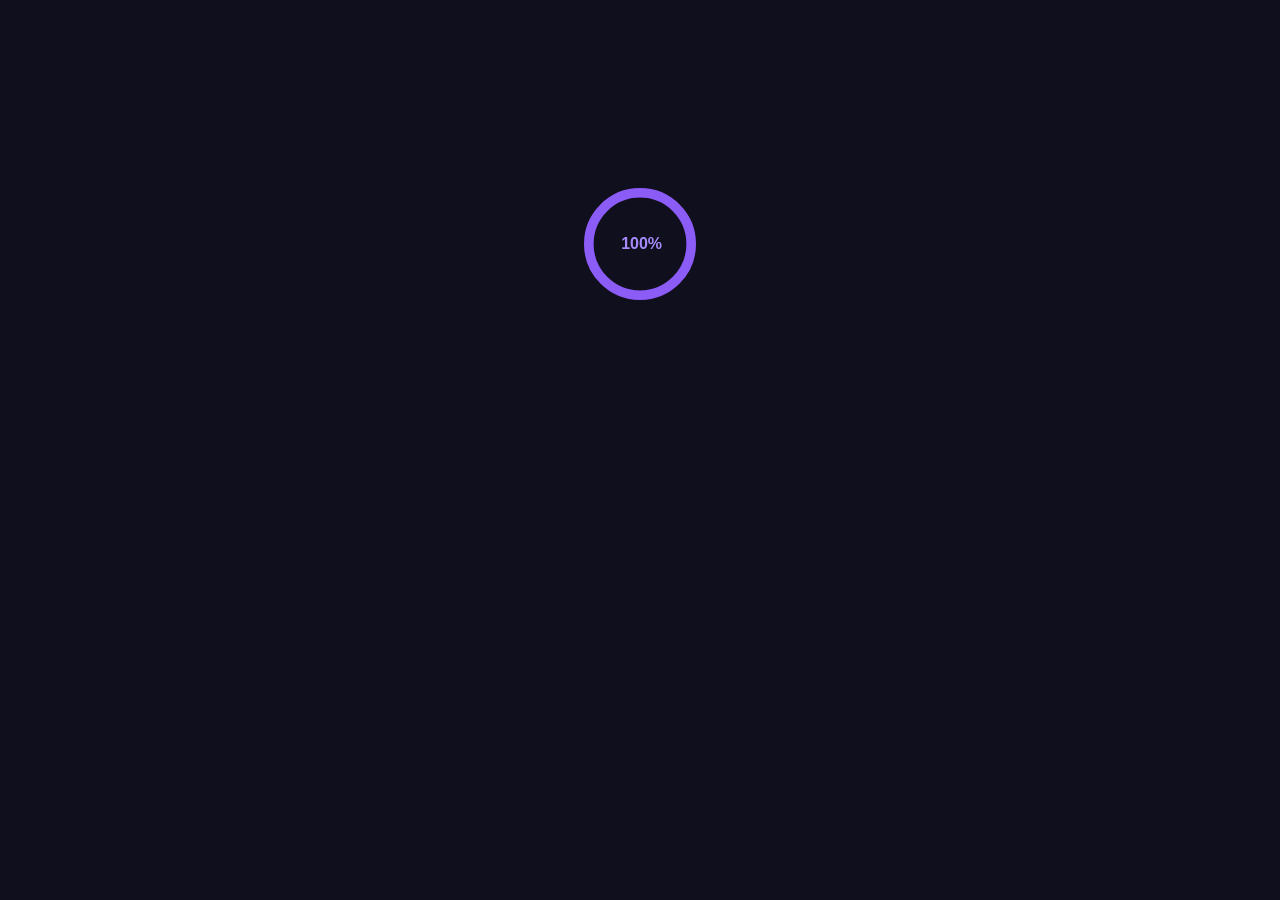
==== index.html @ c259290d "fix base path" ====
<!DOCTYPE html>
<html lang="en">

<head>
    <meta charset="utf-8" />
    <meta name="viewport" content="width=device-width, initial-scale=1.0" />
    <title>Velvet3D</title>
    <base href="./" />
    <link href="_framework/dotnet.10druud6h3.js" rel="preload" as="script" fetchpriority="high" crossorigin="anonymous" integrity="sha256-keDZn1newy5yr3czZT+zA8DuAhLnmAlKvXD9bEKz4vQ=" />
    <link rel="stylesheet" href="lib/bootstrap/dist/css/bootstrap.min.css" />
    <link rel="stylesheet" href="css/app.css" />
    <link rel="icon" type="image/png" href="favicon.png" />
    <link href="Velvet-Site.styles.css" rel="stylesheet" />
    <script type="importmap">{
  "imports": {
    "./_framework/blazor.webassembly.js": "./_framework/blazor.webassembly.66stpp682q.js",
    "./_framework/dotnet.js": "./_framework/dotnet.10druud6h3.js",
    "./_framework/dotnet.native.js": "./_framework/dotnet.native.ykrnppwhq2.js",
    "./_framework/dotnet.runtime.js": "./_framework/dotnet.runtime.peu2mfb29t.js"
  },
  "scopes": {},
  "integrity": {
    "./_framework/blazor.webassembly.66stpp682q.js": "sha256-3lCWrko3zwspV40aQhs2S/IMkRSarnHRKIdkHhuXIBA=",
    "./_framework/blazor.webassembly.js": "sha256-3lCWrko3zwspV40aQhs2S/IMkRSarnHRKIdkHhuXIBA=",
    "./_framework/dotnet.10druud6h3.js": "sha256-keDZn1newy5yr3czZT+zA8DuAhLnmAlKvXD9bEKz4vQ=",
    "./_framework/dotnet.js": "sha256-keDZn1newy5yr3czZT+zA8DuAhLnmAlKvXD9bEKz4vQ=",
    "./_framework/dotnet.native.js": "sha256-nheeN4H7Js+avp9nd/sQxdaehbeEx3qriXjiZ3pSw6U=",
    "./_framework/dotnet.native.ykrnppwhq2.js": "sha256-nheeN4H7Js+avp9nd/sQxdaehbeEx3qriXjiZ3pSw6U=",
    "./_framework/dotnet.runtime.js": "sha256-cajUr4vA/MpLPWj3omULUOwEQw3i8CE2n8AmDheqWBM=",
    "./_framework/dotnet.runtime.peu2mfb29t.js": "sha256-cajUr4vA/MpLPWj3omULUOwEQw3i8CE2n8AmDheqWBM="
  }
}</script>
</head>

<body>
    <div id="app">
        <svg class="loading-progress">
            <circle r="40%" cx="50%" cy="50%" />
            <circle r="40%" cx="50%" cy="50%" />
        </svg>
        <div class="loading-progress-text"></div>
    </div>

    <div id="blazor-error-ui">
        An unhandled error has occurred.
        <a href="." class="reload">Reload</a>
        <span class="dismiss">🗙</span>
    </div>

    <!-- Canvas helpers -->
    <script src="js/canvas-helpers.js"></script>

    <!-- Velvet engine bundle -->
    <script src="_content/Velvet.Graphics.WebGL/velvet.js"></script>

    <script src="_framework/blazor.webassembly.66stpp682q.js"></script>
</body>

</html>
---- css/app.css ----
html, body {
    font-family: -apple-system, BlinkMacSystemFont, 'Segoe UI', 'Roboto', 'Oxygen', 'Ubuntu', 'Cantarell', 'Fira Sans', 'Droid Sans', 'Helvetica Neue', sans-serif;
    background: #0f0f1e;
    color: #d1d5db;
    margin: 0;
    padding: 0;
}

* {
    box-sizing: border-box;
}

h1:focus {
    outline: none;
}

a, .btn-link {
    color: #a78bfa;
    text-decoration: none;
}

a:hover {
    color: #8b5cf6;
    text-decoration: none;
}

.btn-primary {
    color: #fff;
    background-color: #8b5cf6;
    border-color: #7c3aed;
}

.btn:focus, .btn:active:focus, .btn-link.nav-link:focus, .form-control:focus, .form-check-input:focus {
    box-shadow: 0 0 0 0.2rem rgba(139, 92, 246, 0.4);
}

/* Example Viewer (Home Page) */
.example-viewer {
    width: 100%;
    height: 100%;
    display: flex;
    align-items: center;
    justify-content: center;
    background: #000000;
}

.selection-prompt {
    text-align: center;
    padding: 40px;
}

.selection-prompt h1 {
    font-size: 2rem;
    font-weight: 300;
    color: #fff;
    margin: 0 0 15px 0;
    letter-spacing: 1px;
}

.selection-prompt p {
    font-size: 1.1rem;
    color: #9ca3af;
    margin: 0;
}

/* Demo Pages */
.demo-page {
    width: 100%;
    height: 100%;
    padding: 40px;
    overflow-y: auto;
}

.demo-content {
    max-width: 1200px;
    margin: 0 auto;
}

.demo-content h1 {
    font-size: 2.5rem;
    font-weight: 300;
    color: #a78bfa;
    margin: 0 0 10px 0;
    letter-spacing: 1px;
}

.demo-description {
    color: #9ca3af;
    font-size: 1rem;
    margin-bottom: 40px;
}

/* Info Page */
.info-card {
    background: rgba(22, 33, 62, 0.5);
    border: 1px solid rgba(138, 43, 226, 0.3);
    border-radius: 8px;
    padding: 24px;
    max-width: 520px;
}

.back-link {
    display: inline-block;
    margin-top: 16px;
    color: #a78bfa;
    text-decoration: none;
}

.back-link:hover {
    color: #8b5cf6;
    text-decoration: none;
}

/* Counter Demo Styles */
.counter-display {
    background: rgba(22, 33, 62, 0.5);
    border: 1px solid rgba(138, 43, 226, 0.3);
    border-radius: 8px;
    padding: 60px;
    text-align: center;
    max-width: 500px;
}

.count-value {
    font-size: 5rem;
    font-weight: 300;
    color: #a78bfa;
    margin-bottom: 30px;
    font-family: monospace;
}

.btn {
    padding: 12px 30px;
    font-size: 1rem;
    border-radius: 4px;
    border: none;
    cursor: pointer;
    transition: all 0.3s ease;
}

.btn-primary {
    background: linear-gradient(135deg, #8b5cf6 0%, #7c3aed 100%);
}

.btn-primary:hover {
    background: linear-gradient(135deg, #7c3aed 0%, #6d28d9 100%);
    transform: translateY(-2px);
    box-shadow: 0 4px 12px rgba(139, 92, 246, 0.4);
}

/* Table Styles */
.table {
    width: 100%;
    border-collapse: collapse;
    margin-top: 20px;
}

.table thead {
    background: rgba(22, 33, 62, 0.8);
    border-bottom: 2px solid rgba(138, 43, 226, 0.4);
}

.table th {
    padding: 15px;
    text-align: left;
    color: #a78bfa;
    font-weight: 500;
    font-size: 0.9rem;
}

.table td {
    padding: 12px 15px;
    border-bottom: 1px solid rgba(138, 43, 226, 0.2);
    color: #d1d5db;
}

.table tbody tr:hover {
    background: rgba(22, 33, 62, 0.3);
}

.loading-text {
    color: #9ca3af;
    font-size: 1.1rem;
    text-align: center;
    padding: 40px;
}

.valid.modified:not([type=checkbox]) {
    outline: 1px solid #8b5cf6;
}

.invalid {
    outline: 1px solid red;
}

.validation-message {
    color: red;
}

#blazor-error-ui {
    color-scheme: light only;
    background: lightyellow;
    bottom: 0;
    box-shadow: 0 -1px 2px rgba(0, 0, 0, 0.2);
    box-sizing: border-box;
    display: none;
    left: 0;
    padding: 0.6rem 1.25rem 0.7rem 1.25rem;
    position: fixed;
    width: 100%;
    z-index: 1000;
}

    #blazor-error-ui .dismiss {
        cursor: pointer;
        position: absolute;
        right: 0.75rem;
        top: 0.5rem;
    }

.blazor-error-boundary {
    background: url([data-uri]) no-repeat 1rem/1.8rem, #b32121;
    padding: 1rem 1rem 1rem 3.7rem;
    color: white;
}

    .blazor-error-boundary::after {
        content: "An error has occurred."
    }

.loading-progress {
    position: absolute;
    display: block;
    width: 8rem;
    height: 8rem;
    inset: 20vh 0 auto 0;
    margin: 0 auto 0 auto;
}

    .loading-progress circle {
        fill: none;
        stroke: rgba(138, 43, 226, 0.2);
        stroke-width: 0.6rem;
        transform-origin: 50% 50%;
        transform: rotate(-90deg);
    }

        .loading-progress circle:last-child {
            stroke: #8b5cf6;
            stroke-dasharray: calc(3.141 * var(--blazor-load-percentage, 0%) * 0.8), 500%;
            transition: stroke-dasharray 0.05s ease-in-out;
        }

.loading-progress-text {
    position: absolute;
    text-align: center;
    font-weight: bold;
    color: #a78bfa;
    inset: calc(20vh + 3.25rem) 0 auto 0.2rem;
}

    .loading-progress-text:after {
        content: var(--blazor-load-percentage-text, "Loading");
    }

code {
    color: #c02d76;
}

.form-floating > .form-control-plaintext::placeholder, .form-floating > .form-control::placeholder {
    color: var(--bs-secondary-color);
    text-align: end;
}

.form-floating > .form-control-plaintext:focus::placeholder, .form-floating > .form-control:focus::placeholder {
    text-align: start;
}
---- Velvet-Site.styles.css ----
/* /Components/SceneCodePanel.razor.rz.scp.css */
.scene-code-panel[b-xk8nivqpmi] {
    position: absolute;
    top: 24px;
    right: 24px;
    z-index: 45;
    pointer-events: auto;
    box-sizing: border-box;
    --scene-code-width: 420px;
}

.scene-code-toggle[b-xk8nivqpmi] {
    margin-left: auto;
    display: block;
    border: 1px solid rgba(255, 255, 255, 0.28);
    border-radius: 10px;
    background: rgba(7, 10, 16, 0.72);
    color: #e9f2ff;
    font-size: 0.8rem;
    font-weight: 600;
    letter-spacing: 0.02em;
    padding: 9px 12px;
    cursor: pointer;
    transition: border-color 0.2s ease, background 0.2s ease;
}

.scene-code-toggle:hover[b-xk8nivqpmi] {
    border-color: rgba(88, 205, 255, 0.7);
    background: rgba(13, 20, 29, 0.92);
}

.scene-code-sheet[b-xk8nivqpmi] {
    margin-top: 10px;
    width: var(--scene-code-width);
    max-width: calc(100vw - 48px);
    border: 1px solid rgba(255, 255, 255, 0.16);
    border-radius: 12px;
    background: rgba(7, 9, 13, 0.92);
    overflow: hidden;
    box-shadow: 0 20px 38px rgba(0, 0, 0, 0.45);
    transform: translateX(calc(100% + 24px));
    transition: transform 0.26s ease;
}

.scene-code-panel.open .scene-code-sheet[b-xk8nivqpmi] {
    transform: translateX(0);
}

.scene-code-header[b-xk8nivqpmi] {
    display: flex;
    align-items: center;
    gap: 6px;
    padding: 9px;
    border-bottom: 1px solid rgba(255, 255, 255, 0.11);
    background: rgba(255, 255, 255, 0.03);
}

.scene-code-tab[b-xk8nivqpmi] {
    border: 1px solid transparent;
    border-radius: 8px;
    background: transparent;
    color: #9ea8bc;
    font-size: 0.77rem;
    padding: 6px 8px;
    cursor: pointer;
}

.scene-code-tab:hover[b-xk8nivqpmi] {
    color: #dbe8ff;
}

.scene-code-tab.active[b-xk8nivqpmi] {
    color: #eef7ff;
    background: rgba(66, 191, 255, 0.2);
    border-color: rgba(98, 201, 255, 0.5);
}

.scene-code-copy[b-xk8nivqpmi] {
    margin-left: auto;
    border: 1px solid rgba(255, 255, 255, 0.18);
    border-radius: 8px;
    background: rgba(255, 255, 255, 0.04);
    color: #dce7fb;
    font-size: 0.75rem;
    padding: 6px 9px;
    cursor: pointer;
}

.scene-code-copy:hover[b-xk8nivqpmi] {
    border-color: rgba(88, 205, 255, 0.68);
    background: rgba(88, 205, 255, 0.16);
}

.scene-code-block[b-xk8nivqpmi] {
    margin: 0;
    padding: 12px;
    color: #c8d5ea;
    font-size: 0.76rem;
    line-height: 1.5;
    font-family: "JetBrains Mono", "Fira Code", monospace;
    max-height: 48vh;
    overflow: auto;
}

.scene-code-block code[b-xk8nivqpmi] {
    white-space: pre;
}

.scene-code-block[b-xk8nivqpmi]::-webkit-scrollbar {
    width: 8px;
    height: 8px;
}

.scene-code-block[b-xk8nivqpmi]::-webkit-scrollbar-thumb {
    background: rgba(88, 205, 255, 0.34);
    border-radius: 999px;
}

@media (max-width: 860px) {
    .scene-code-panel[b-xk8nivqpmi] {
        top: 12px;
        right: 12px;
        --scene-code-width: 320px;
    }

    .scene-code-sheet[b-xk8nivqpmi] {
        width: min(var(--scene-code-width), calc(100vw - 24px));
    }
}
/* /Components/SceneCodeViewer.razor.rz.scp.css */
.scene-code-panel[b-mkhv9lz0xo] {
    position: absolute;
    left: 24px;
    bottom: 24px;
    z-index: 45;
    pointer-events: auto;
    box-sizing: border-box;
    /* ensure consistent sizing across scenes */
    --scene-code-width: 420px;
}

.scene-code-hint[b-mkhv9lz0xo] {
    display: inline-flex;
    align-items: center;
    margin-bottom: 10px;
    padding: 6px 10px;
    border-radius: 999px;
    background: rgba(0, 0, 0, 0.52);
    border: 1px solid rgba(255, 255, 255, 0.08);
    color: #f3f4f6;
    font-size: 12px;
    backdrop-filter: blur(8px);
}

.scene-code-toggle[b-mkhv9lz0xo] {
    width: 52px;
    height: 52px;
    display: inline-flex;
    align-items: center;
    justify-content: center;
    border: 1px solid rgba(167, 139, 250, 0.5);
    border-radius: 50%;
    background: rgba(17, 17, 26, 0.88);
    color: #ffffff;
    cursor: pointer;
    box-shadow: 0 8px 24px rgba(0, 0, 0, 0.35);
    backdrop-filter: blur(8px);
    transition: transform 0.18s ease, border-color 0.18s ease, background 0.18s ease;
}

.scene-code-toggle:hover[b-mkhv9lz0xo] {
    transform: translateY(-1px);
    border-color: rgba(196, 181, 253, 0.85);
    background: rgba(24, 24, 36, 0.94);
}

.scene-code-toggle-icon[b-mkhv9lz0xo] {
    font-size: 16px;
    font-weight: 700;
    line-height: 1;
    letter-spacing: -1px;
}

.scene-code-sheet[b-mkhv9lz0xo] {
    position: absolute;
    left: 0;
    bottom: 64px;
    width: var(--scene-code-width);
    max-width: calc(100vw - 48px);
    border: 1px solid rgba(255, 255, 255, 0.16);
    border-radius: 12px;
    background: rgba(7, 9, 13, 0.94);
    overflow: hidden;
    box-shadow: 0 20px 38px rgba(0, 0, 0, 0.45);
}

.scene-code-header[b-mkhv9lz0xo] {
    display: flex;
    align-items: center;
    gap: 6px;
    padding: 9px;
    border-bottom: 1px solid rgba(255, 255, 255, 0.11);
    background: rgba(255, 255, 255, 0.03);
}

.scene-code-tab[b-mkhv9lz0xo] {
    display: inline-flex;
    align-items: center;
    justify-content: center;
    border: 1px solid transparent;
    border-radius: 8px;
    background: transparent;
    color: #9ea8bc;
    font-size: 0.77rem;
    .scene-code-links {
        display: flex;
        gap: 8px;
        padding: 10px 10px 0;
        flex-wrap: wrap;
    }

    .scene-code-link[b-mkhv9lz0xo] {
        display: inline-flex;
        align-items: center;
        justify-content: center;
        padding: 5px 9px;
        border-radius: 999px;
        border: 1px solid rgba(167, 139, 250, 0.32);
        background: rgba(167, 139, 250, 0.08);
        color: #e9e1ff;
        font-size: 0.72rem;
        font-weight: 600;
        text-decoration: none;
        transition: border-color 0.18s ease, background 0.18s ease, color 0.18s ease;
    }

    .scene-code-link:hover[b-mkhv9lz0xo] {
        border-color: rgba(196, 181, 253, 0.82);
        background: rgba(167, 139, 250, 0.18);
        color: #ffffff;
    }
    padding: 6px 8px;
    cursor: pointer;
    text-decoration: none;[b-mkhv9lz0xo]
}

.scene-code-tab:hover[b-mkhv9lz0xo] {
    color: #dbe8ff;
}

.scene-code-tab.active[b-mkhv9lz0xo] {
    color: #eef7ff;
    background: rgba(66, 191, 255, 0.2);
    border-color: rgba(98, 201, 255, 0.5);
}

.scene-code-copy[b-mkhv9lz0xo] {
    margin-left: auto;
    border: 1px solid rgba(255, 255, 255, 0.18);
    border-radius: 8px;
    background: rgba(255, 255, 255, 0.04);
    color: #dce7fb;
    font-size: 0.75rem;
    padding: 6px 9px;
    cursor: pointer;
}

.scene-code-copy:hover[b-mkhv9lz0xo] {
    border-color: rgba(88, 205, 255, 0.68);
    background: rgba(88, 205, 255, 0.16);
}

.scene-code-block[b-mkhv9lz0xo] {
    margin: 0;
    padding: 12px;
    color: #c8d5ea;
    font-size: 0.76rem;
    line-height: 1.5;
    font-family: "JetBrains Mono", "Fira Code", monospace;
    /* keep panel vertically consistent and avoid pushing layout */
    max-height: 48vh;
    overflow: auto;
}

.scene-code-block code[b-mkhv9lz0xo] {
    white-space: pre;
}

.scene-code-block[b-mkhv9lz0xo]::-webkit-scrollbar {
    width: 8px;
    height: 8px;
}

.scene-code-block[b-mkhv9lz0xo]::-webkit-scrollbar-thumb {
    background: rgba(88, 205, 255, 0.34);
    border-radius: 999px;
}

@media (max-width: 860px) {
    .scene-code-panel[b-mkhv9lz0xo] {
        left: 12px;
        bottom: 12px;
        --scene-code-width: 320px;
    }

    .scene-code-sheet[b-mkhv9lz0xo] {
        width: min(var(--scene-code-width), calc(100vw - 24px));
        bottom: 62px;
    }
}
/* /Layout/MainLayout.razor.rz.scp.css */
.page[b-mmita9r9my] {
    position: relative;
    display: flex;
    flex-direction: column;
    background: #1a1a2e;
    min-height: 100vh;
}

main[b-mmita9r9my] {
    flex: 1;
    background: #0f0f1e;
}

.sidebar[b-mmita9r9my] {
    background: #171717;
    border-right: 1px solid rgba(138, 43, 226, 0.2);
}

.top-bar[b-mmita9r9my] {
    background:#171717;
    border-bottom: 1px solid rgba(138, 43, 226, 0.2);
    height: 50px;
    display: flex;
    align-items: center;
    justify-content: flex-end;
    padding: 0 20px;
    position: sticky;
    top: 0;
    z-index: 100;
}

.top-bar-right[b-mmita9r9my] {
    display: flex;
    align-items: center;
    gap: 16px;
}

.breadcrumb[b-mmita9r9my] {
    color: #9ca3af;
    font-size: 0.85rem;
    font-family: monospace;
}

.github-link[b-mmita9r9my] {
    color: #a78bfa;
    text-decoration: none;
    font-size: 0.9rem;
    transition: color 0.2s;
}

.github-link:hover[b-mmita9r9my] {
    color: #8b5cf6;
}

.content[b-mmita9r9my] {
    padding: 0;
    height: calc(100vh - 50px);
}

@media (min-width: 641px) {
    .page[b-mmita9r9my] {
        flex-direction: row;
    }

    .sidebar[b-mmita9r9my] {
        width: 320px;
        height: 100vh;
        position: sticky;
        top: 0;
        overflow-y: auto;
    }
}
/* /Layout/NavMenu.razor.rz.scp.css */
/* Sidebar Header */
.sidebar-header[b-ldaf812pia] {
    padding: 20px 15px;
    border-bottom: 1px solid rgba(138, 43, 226, 0.2);
}

.velvet-logo[b-ldaf812pia] {
    font-size: 1.5rem;
    font-weight: 300;
    color: #f9f9f9;
    margin: 0 0 15px 0;
    letter-spacing: 2px;
    font-weight: bold;
}


/* Examples Container */
.examples-container[b-ldaf812pia] {
    padding: 15px;
    overflow-y: auto;
    height: calc(100vh - 120px);
}

.example-category h2[b-ldaf812pia] {
    font-size: 0.75rem;
    color: #9ca3af;
    text-transform: lowercase;
    margin-bottom: 15px;
    font-weight: 400;
    letter-spacing: 1px;
}

/* Example Cards */
.example-card[b-ldaf812pia] {
    display: block;
    margin-bottom: 20px;
    cursor: pointer;
    text-decoration: none;
    border-radius: 8px;
    padding: 6px;
    transition: transform 0.22s ease, background 0.22s ease, box-shadow 0.22s ease;
}

.examples-container a[b-ldaf812pia],
.examples-container a:visited[b-ldaf812pia],
.examples-container a:hover[b-ldaf812pia],
.examples-container a:focus[b-ldaf812pia],
.examples-container a:active[b-ldaf812pia] {
    text-decoration: none !important;
}

.example-card .example-title[b-ldaf812pia],
.example-card .example-title:visited[b-ldaf812pia],
.example-card .example-title:hover[b-ldaf812pia],
.example-card .example-title:focus[b-ldaf812pia],
.example-card .example-title:active[b-ldaf812pia] {
    text-decoration: none !important;
}

.example-card[b-ldaf812pia],
.example-card:visited[b-ldaf812pia],
.example-card:hover[b-ldaf812pia],
.example-card:focus[b-ldaf812pia],
.example-card:active[b-ldaf812pia] {
    text-decoration: none;
}

.example-card *[b-ldaf812pia] {
    text-decoration: none;
}

.example-card:hover[b-ldaf812pia] {
    transform: translateY(-2px);
    background: rgba(255, 255, 255, 0.04);
    box-shadow: 0 8px 18px rgba(0, 0, 0, 0.22);
}

.example-thumbnail[b-ldaf812pia] {
    width: 100%;
    aspect-ratio: 16 / 10;
    border-radius: 4px;
    overflow: hidden;
    border: 1px solid rgba(138, 43, 226, 0.2);
    margin-bottom: 8px;
    transition: border-color 0.22s ease, box-shadow 0.22s ease;
}

.placeholder-img[b-ldaf812pia] {
    width: 100%;
    height: 100%;
    display: flex;
    align-items: center;
    justify-content: center;
}

.example-image[b-ldaf812pia] {
    width: 100%;
    height: 100%;
    object-fit: cover;
    display: block;
}

/* Gradient placeholders */
.gradient-1[b-ldaf812pia] { background: linear-gradient(135deg, #222222 0%, #222222 100%); }
.gradient-2[b-ldaf812pia] { background: linear-gradient(135deg, #222222 0%, #222222 100%); }
.gradient-3[b-ldaf812pia] { background: linear-gradient(135deg, #222222 0%, #222222 100%); }
.gradient-4[b-ldaf812pia] { background: linear-gradient(135deg, #222222 0%, #222222 100%); }
.gradient-5[b-ldaf812pia] { background: linear-gradient(135deg, #222222 0%, #222222 100%); }
.gradient-6[b-ldaf812pia] { background: linear-gradient(135deg, #222222 0%, #222222 100%); }
.gradient-7[b-ldaf812pia] { background: linear-gradient(135deg, #ff6b6b 0%, #4ecdc4 50%, #ffe66d 100%); }

.example-title[b-ldaf812pia] {
    font-size: 17px;
    color: #d1d5db;
    /* line-height: 1.3; */
     text-decoration: none;
    transition: color 0.22s ease;
}

.example-card:hover .example-title[b-ldaf812pia] {
    color: #059bef;
}

.example-card.active .example-thumbnail[b-ldaf812pia] {
    border-color: #56c8ff;
    box-shadow: 0 0 0 1px rgba(86, 200, 255, 0.35), 0 8px 20px rgba(33, 92, 143, 0.35);
}

.example-card.active .example-title[b-ldaf812pia] {
    color: #c7ecff;
    font-weight: 600;
}

/* Scrollbar Styling */
.examples-container[b-ldaf812pia]::-webkit-scrollbar {
    width: 8px;
}

.examples-container[b-ldaf812pia]::-webkit-scrollbar-track {
    background: rgba(30, 30, 50, 0.3);
}

.examples-container[b-ldaf812pia]::-webkit-scrollbar-thumb {
    background: rgba(138, 43, 226, 0.4);
    border-radius: 4px;
}

.examples-container[b-ldaf812pia]::-webkit-scrollbar-thumb:hover {
    background: rgba(138, 43, 226, 0.6);
}
/* /Pages/CustomMaterialDemo.razor.rz.scp.css */
.custom-material-page[b-dbap0r9zo4] {
    position: relative;
    width: 100%;
    height: 100%;
    min-height: 0;
    display: flex;
    background: linear-gradient(135deg, #0f0c29 0%, #302b63 50%, #24243e 100%);
    overflow: hidden;
}

.custom-material-canvas[b-dbap0r9zo4] {
    flex: 1;
    display: block;
    width: 100%;
    height: 100%;
    cursor: grab;
}

.custom-material-canvas:active[b-dbap0r9zo4] {
    cursor: grabbing;
}

.debug-panel[b-dbap0r9zo4] {
    position: absolute;
    top: 20px;
    right: 20px;
    background: rgba(20, 20, 30, 0.92);
    border: 1px solid rgba(255, 255, 255, 0.15);
    border-radius: 12px;
    padding: 20px;
    min-width: 340px;
    max-width: 400px;
    color: #e0e0e0;
    font-family: 'Segoe UI', Tahoma, Geneva, Verdana, sans-serif;
    box-shadow: 0 8px 32px rgba(0, 0, 0, 0.4);
    backdrop-filter: blur(10px);
    max-height: calc(100vh - 40px);
    overflow-y: auto;
}

.debug-title[b-dbap0r9zo4] {
    margin: 0 0 8px 0;
    font-size: 1.4rem;
    font-weight: 600;
    color: #ffffff;
    border-bottom: 2px solid rgba(120, 81, 255, 0.5);
    padding-bottom: 10px;
}

.demo-description[b-dbap0r9zo4] {
    margin: 0 0 16px 0;
    font-size: 0.9rem;
    color: #b0b0b0;
    line-height: 1.4;
}

.debug-section[b-dbap0r9zo4] {
    margin-bottom: 20px;
    padding: 15px;
    background: rgba(255, 255, 255, 0.03);
    border-radius: 8px;
    border: 1px solid rgba(255, 255, 255, 0.08);
}

.debug-section h4[b-dbap0r9zo4] {
    margin: 0 0 12px 0;
    font-size: 1rem;
    font-weight: 600;
    color: #7851ff;
}

.debug-section label[b-dbap0r9zo4] {
    display: block;
    margin-bottom: 10px;
    font-size: 0.9rem;
    color: #d0d0d0;
}

.debug-section input[type="range"][b-dbap0r9zo4] {
    width: 160px;
    margin: 0 10px;
    accent-color: #7851ff;
    cursor: pointer;
}

.debug-section span[b-dbap0r9zo4] {
    font-weight: 600;
    color: #ffffff;
    min-width: 40px;
    display: inline-block;
}

.debug-section p[b-dbap0r9zo4] {
    margin: 6px 0;
    font-size: 0.9rem;
    color: #b0b0b0;
}

.debug-section ul[b-dbap0r9zo4] {
    list-style: none;
    padding: 0;
    margin: 8px 0;
}

.debug-section ul li[b-dbap0r9zo4] {
    padding: 6px 0;
    font-size: 0.85rem;
    color: #c0c0c0;
    line-height: 1.5;
}

/* Scrollbar styling */
.debug-panel[b-dbap0r9zo4]::-webkit-scrollbar {
    width: 8px;
}

.debug-panel[b-dbap0r9zo4]::-webkit-scrollbar-track {
    background: rgba(255, 255, 255, 0.05);
    border-radius: 4px;
}

.debug-panel[b-dbap0r9zo4]::-webkit-scrollbar-thumb {
    background: rgba(120, 81, 255, 0.4);
    border-radius: 4px;
}

.debug-panel[b-dbap0r9zo4]::-webkit-scrollbar-thumb:hover {
    background: rgba(120, 81, 255, 0.6);
}
/* /Pages/MaterialDemo.razor.rz.scp.css */
.material-demo-page[b-ay6o9ve1vf] {
    position: relative;
    width: 100%;
    height: 100vh;
    display: flex;
    background: linear-gradient(135deg, #1a1a2e 0%, #16213e 100%);
    overflow: hidden;
}

.material-demo-canvas[b-ay6o9ve1vf] {
    flex: 1;
    display: block;
    width: 100%;
    height: 100%;
    cursor: grab;
}

.material-demo-canvas:active[b-ay6o9ve1vf] {
    cursor: grabbing;
}

.debug-panel[b-ay6o9ve1vf] {
    position: absolute;
    top: 20px;
    right: 20px;
    background: rgba(20, 20, 30, 0.92);
    border: 1px solid rgba(255, 255, 255, 0.15);
    border-radius: 12px;
    padding: 20px;
    min-width: 320px;
    max-width: 380px;
    color: #e0e0e0;
    font-family: 'Segoe UI', Tahoma, Geneva, Verdana, sans-serif;
    box-shadow: 0 8px 32px rgba(0, 0, 0, 0.4);
    backdrop-filter: blur(10px);
    max-height: calc(100vh - 40px);
    overflow-y: auto;
}

.debug-title[b-ay6o9ve1vf] {
    margin: 0 0 8px 0;
    font-size: 1.4rem;
    font-weight: 600;
    color: #ffffff;
    border-bottom: 2px solid rgba(255, 255, 255, 0.2);
    padding-bottom: 10px;
}

.demo-description[b-ay6o9ve1vf] {
    margin: 0 0 16px 0;
    font-size: 0.9rem;
    color: #b0b0b0;
    line-height: 1.4;
}

.debug-section[b-ay6o9ve1vf] {
    margin-bottom: 20px;
    padding: 15px;
    background: rgba(255, 255, 255, 0.03);
    border-radius: 8px;
    border: 1px solid rgba(255, 255, 255, 0.08);
}

.debug-section h4[b-ay6o9ve1vf] {
    margin: 0 0 12px 0;
    font-size: 1rem;
    font-weight: 600;
    color: #4ecdc4;
}

.debug-section label[b-ay6o9ve1vf] {
    display: block;
    margin-bottom: 10px;
    font-size: 0.9rem;
    color: #d0d0d0;
}

.debug-section input[type="checkbox"][b-ay6o9ve1vf] {
    margin-right: 8px;
    cursor: pointer;
    width: 16px;
    height: 16px;
    accent-color: #4ecdc4;
}

.debug-section input[type="range"][b-ay6o9ve1vf] {
    width: 140px;
    margin: 0 10px;
    accent-color: #4ecdc4;
    cursor: pointer;
}

.debug-section input[type="color"][b-ay6o9ve1vf] {
    margin-left: 10px;
    cursor: pointer;
    width: 40px;
    height: 28px;
    border: 1px solid rgba(255, 255, 255, 0.2);
    border-radius: 4px;
    background: transparent;
}

.debug-section span[b-ay6o9ve1vf] {
    font-weight: 600;
    color: #ffffff;
}

.debug-section p[b-ay6o9ve1vf] {
    margin: 6px 0;
    font-size: 0.9rem;
    color: #b0b0b0;
}

.material-info[b-ay6o9ve1vf] {
    display: flex;
    flex-direction: column;
    gap: 12px;
}

.material-item[b-ay6o9ve1vf] {
    display: flex;
    align-items: center;
    gap: 12px;
    font-size: 0.9rem;
    padding: 8px;
    background: rgba(255, 255, 255, 0.03);
    border-radius: 6px;
    border: 1px solid rgba(255, 255, 255, 0.05);
}

.material-color[b-ay6o9ve1vf] {
    width: 28px;
    height: 28px;
    border-radius: 6px;
    border: 2px solid rgba(255, 255, 255, 0.3);
    flex-shrink: 0;
    box-shadow: 0 2px 8px rgba(0, 0, 0, 0.3);
}

/* Scrollbar styling */
.debug-panel[b-ay6o9ve1vf]::-webkit-scrollbar {
    width: 8px;
}

.debug-panel[b-ay6o9ve1vf]::-webkit-scrollbar-track {
    background: rgba(255, 255, 255, 0.05);
    border-radius: 4px;
}

.debug-panel[b-ay6o9ve1vf]::-webkit-scrollbar-thumb {
    background: rgba(255, 255, 255, 0.2);
    border-radius: 4px;
}

.debug-panel[b-ay6o9ve1vf]::-webkit-scrollbar-thumb:hover {
    background: rgba(255, 255, 255, 0.3);
}
/* /Pages/Scene04.razor.rz.scp.css */
.scene04-page[b-ahi3lf34im] {
    position: relative;
    height: 100%;
    width: 100%;
    margin: 0;
    padding: 0;
    overflow: hidden;
}

.scene04-canvas[b-ahi3lf34im] {
    width: 100%;
    height: 100%;
    display: block;
    background: #000;
    cursor: grab;
}
/* /Pages/Scene05.razor.rz.scp.css */
.scene05-page[b-xg7ahmd6n7] {
    height: 100%;
    width: 100%;
    margin: 0;
    padding: 0;
}

.scene05-canvas[b-xg7ahmd6n7] {
    width: 100%;
    height: 100%;
    display: block;
    background: #000;
    cursor: grab;
}
/* /Pages/Scene06.razor.rz.scp.css */
.scene06-page[b-a7fkq98r18] {
    position: relative;
    display: flex;
    flex-direction: column;
    height: 100%;
    width: 100%;
    min-height: 0;
    padding: 0;
    margin: 0;
    overflow: hidden;
}

.scene06-canvas[b-a7fkq98r18] {
    flex: 1;
    width: 100%;
    height: 100%;
    border: none;
    outline: none;
    background: #1a1a1a;
}
/* /Pages/Scene2.razor.rz.scp.css */
.scene2-root[b-pxmu7np64x] {
    position: relative;
    width: 100%;
    height: 100%;
    min-height: 100%;
    overflow: hidden;
    background: #000;
}

.scene2-canvas[b-pxmu7np64x] {
    position: absolute;
    inset: 0;
    width: 100%;
    height: 100%;
    display: block;
    background: #000;
}

.scene2-animation-bar[b-pxmu7np64x] {
    position: absolute;
    left: 50%;
    bottom: 1.25rem;
    z-index: 3;
    display: flex;
    align-items: center;
    justify-content: center;
    width: min(92vw, 32rem);
    transform: translateX(-50%);
    padding: 0;
}

.scene2-animation-dropdown[b-pxmu7np64x] {
    position: relative;
    width: 100%;
}

.scene2-animation-trigger[b-pxmu7np64x] {
    width: 100%;
    display: flex;
    align-items: center;
    gap: 0.75rem;
    padding: 0.85rem 1rem;
    border: 1px solid rgba(255, 255, 255, 0.14);
    border-radius: 1rem;
    background: rgba(8, 10, 18, 0.82);
    color: #fff;
    box-shadow: 0 18px 42px rgba(0, 0, 0, 0.45);
    backdrop-filter: blur(16px);
    text-align: left;
}

.scene2-animation-trigger:hover[b-pxmu7np64x] {
    border-color: rgba(255, 255, 255, 0.28);
    background: rgba(14, 18, 28, 0.92);
}

.scene2-animation-title[b-pxmu7np64x] {
    flex: 0 0 auto;
    font-size: 0.72rem;
    font-weight: 700;
    letter-spacing: 0.18em;
    text-transform: uppercase;
    color: rgba(255, 255, 255, 0.6);
}

.scene2-animation-value[b-pxmu7np64x] {
    flex: 1 1 auto;
    font-size: 0.95rem;
    font-weight: 600;
    color: rgba(255, 255, 255, 0.94);
}

.scene2-animation-caret[b-pxmu7np64x] {
    flex: 0 0 auto;
    color: rgba(255, 255, 255, 0.68);
}

.scene2-animation-menu[b-pxmu7np64x] {
    position: absolute;
    left: 0;
    right: 0;
    bottom: calc(100% + 0.65rem);
    display: none;
    gap: 0.4rem;
    padding: 0.65rem;
    border: 1px solid rgba(255, 255, 255, 0.12);
    border-radius: 1rem;
    background: rgba(8, 10, 18, 0.96);
    box-shadow: 0 20px 50px rgba(0, 0, 0, 0.55);
    backdrop-filter: blur(18px);
}

.scene2-animation-dropdown.open .scene2-animation-menu[b-pxmu7np64x] {
    display: grid;
}

.scene2-animation-option[b-pxmu7np64x] {
    width: 100%;
    padding: 0.8rem 0.9rem;
    border: 1px solid transparent;
    border-radius: 0.8rem;
    background: rgba(255, 255, 255, 0.05);
    color: rgba(255, 255, 255, 0.9);
    text-align: left;
    font-size: 0.92rem;
    font-weight: 600;
    transition: background-color 140ms ease, border-color 140ms ease, color 140ms ease;
}

.scene2-animation-option:hover[b-pxmu7np64x] {
    border-color: rgba(255, 255, 255, 0.16);
    background: rgba(255, 255, 255, 0.1);
}

.scene2-animation-option.active[b-pxmu7np64x] {
    border-color: rgba(118, 223, 255, 0.4);
    background: rgba(118, 223, 255, 0.14);
    color: #fff;
}

@media (max-width: 640px) {
    .scene2-animation-bar[b-pxmu7np64x] {
        left: 0.75rem;
        right: 0.75rem;
        bottom: 0.75rem;
        transform: none;
        width: auto;
    }

    .scene2-animation-trigger[b-pxmu7np64x] {
        gap: 0.5rem;
        padding: 0.75rem 0.85rem;
    }
}
/* /Pages/Scene3.razor.rz.scp.css */
.scene3-page[b-im6gqk41y7] {
    height: 100%;
    width: 100%;
    margin: 0;
    padding: 0;
    position: relative;
    overflow: hidden;
    background: #080b12;
}

.scene3-canvas[b-im6gqk41y7] {
    position: absolute;
    inset: 0;
    width: 100%;
    height: 100%;
    display: block;
    background: radial-gradient(circle at top, #2f3449 0%, #121826 52%, #070a10 100%);
    cursor: grab;
}

.scene3-canvas:active[b-im6gqk41y7] {
    cursor: grabbing;
}

.scene3-panel[b-im6gqk41y7] {
    position: absolute;
    top: 1.25rem;
    left: 1.25rem;
    z-index: 3;
    width: min(24rem, calc(100vw - 2.5rem));
    padding: 1rem 1rem 0.95rem;
    border: 1px solid rgba(255, 255, 255, 0.1);
    border-radius: 1rem;
    background: rgba(9, 13, 22, 0.82);
    color: #f8fafc;
    box-shadow: 0 18px 40px rgba(0, 0, 0, 0.35);
    backdrop-filter: blur(16px);
}

.scene3-panel-header h2[b-im6gqk41y7] {
    margin: 0;
    font-size: 1.1rem;
    font-weight: 700;
    letter-spacing: 0.01em;
}

.scene3-panel-header p[b-im6gqk41y7] {
    margin: 0.25rem 0 0;
    font-size: 0.8rem;
    color: rgba(226, 232, 240, 0.72);
}

.scene3-light-list[b-im6gqk41y7] {
    display: grid;
    gap: 0.55rem;
    margin-top: 0.9rem;
}

.scene3-light-row[b-im6gqk41y7] {
    display: flex;
    align-items: center;
    justify-content: space-between;
    gap: 0.75rem;
    padding: 0.7rem 0.8rem;
    border: 1px solid rgba(255, 255, 255, 0.08);
    border-radius: 0.8rem;
    background: rgba(255, 255, 255, 0.03);
}

.scene3-light-row.active[b-im6gqk41y7] {
    border-color: rgba(118, 223, 255, 0.32);
    background: rgba(118, 223, 255, 0.08);
}

.scene3-light-select[b-im6gqk41y7] {
    padding: 0;
    border: 0;
    background: transparent;
    color: #fff;
    font-size: 0.96rem;
    font-weight: 700;
    text-align: left;
}

.scene3-light-toggle[b-im6gqk41y7] {
    display: flex;
    align-items: center;
    gap: 10px;
}

.scene3-light-toggle input[type="checkbox"][b-im6gqk41y7] {
    cursor: pointer;
    width: 18px;
    height: 18px;
    accent-color: #76dfff;
}

.scene3-light-toggle span[b-im6gqk41y7] {
    min-width: 2.3rem;
    text-align: right;
    font-size: 0.74rem;
    font-weight: 700;
    letter-spacing: 0.12em;
    color: rgba(226, 232, 240, 0.78);
}

.scene3-intensity-control[b-im6gqk41y7] {
    display: grid;
    grid-template-columns: auto 1fr auto;
    align-items: center;
    gap: 0.75rem;
    margin-top: 0.95rem;
    padding-top: 0.9rem;
    border-top: 1px solid rgba(255, 255, 255, 0.08);
}

.scene3-intensity-control span[b-im6gqk41y7] {
    font-size: 0.76rem;
    font-weight: 700;
    letter-spacing: 0.14em;
    text-transform: uppercase;
    color: rgba(226, 232, 240, 0.65);
}

.scene3-intensity-control input[type="range"][b-im6gqk41y7] {
    width: 100%;
    cursor: pointer;
    accent-color: #76dfff;
}

.scene3-intensity-control strong[b-im6gqk41y7] {
    min-width: 2.75rem;
    text-align: right;
    font-size: 0.82rem;
    color: #f8fafc;
}

.scene3-color-control[b-im6gqk41y7] {
    display: flex;
    align-items: center;
    gap: 0.75rem;
    margin-top: 0.95rem;
}

.scene3-color-control span[b-im6gqk41y7] {
    font-size: 0.76rem;
    font-weight: 700;
    letter-spacing: 0.14em;
    text-transform: uppercase;
    color: rgba(226, 232, 240, 0.65);
}

.scene3-color-picker[b-im6gqk41y7] {
    flex: 1;
    height: 2.5rem;
    border: 1px solid rgba(255, 255, 255, 0.2);
    border-radius: 0.5rem;
    cursor: pointer;
    background: transparent;
    padding: 0.25rem;
}

.scene3-light-select:hover[b-im6gqk41y7] {
    color: #76dfff;
}

.scene3-light-row.active .scene3-light-select[b-im6gqk41y7] {
    color: #76dfff;
}

@media (max-width: 768px) {
    .scene3-panel[b-im6gqk41y7] {
        top: 0.9rem;
        left: 0.9rem;
        width: calc(100vw - 1.8rem);
        padding: 0.9rem 0.9rem 0.85rem;
    }

    .scene3-light-row[b-im6gqk41y7] {
        padding: 0.65rem 0.75rem;
    }
}
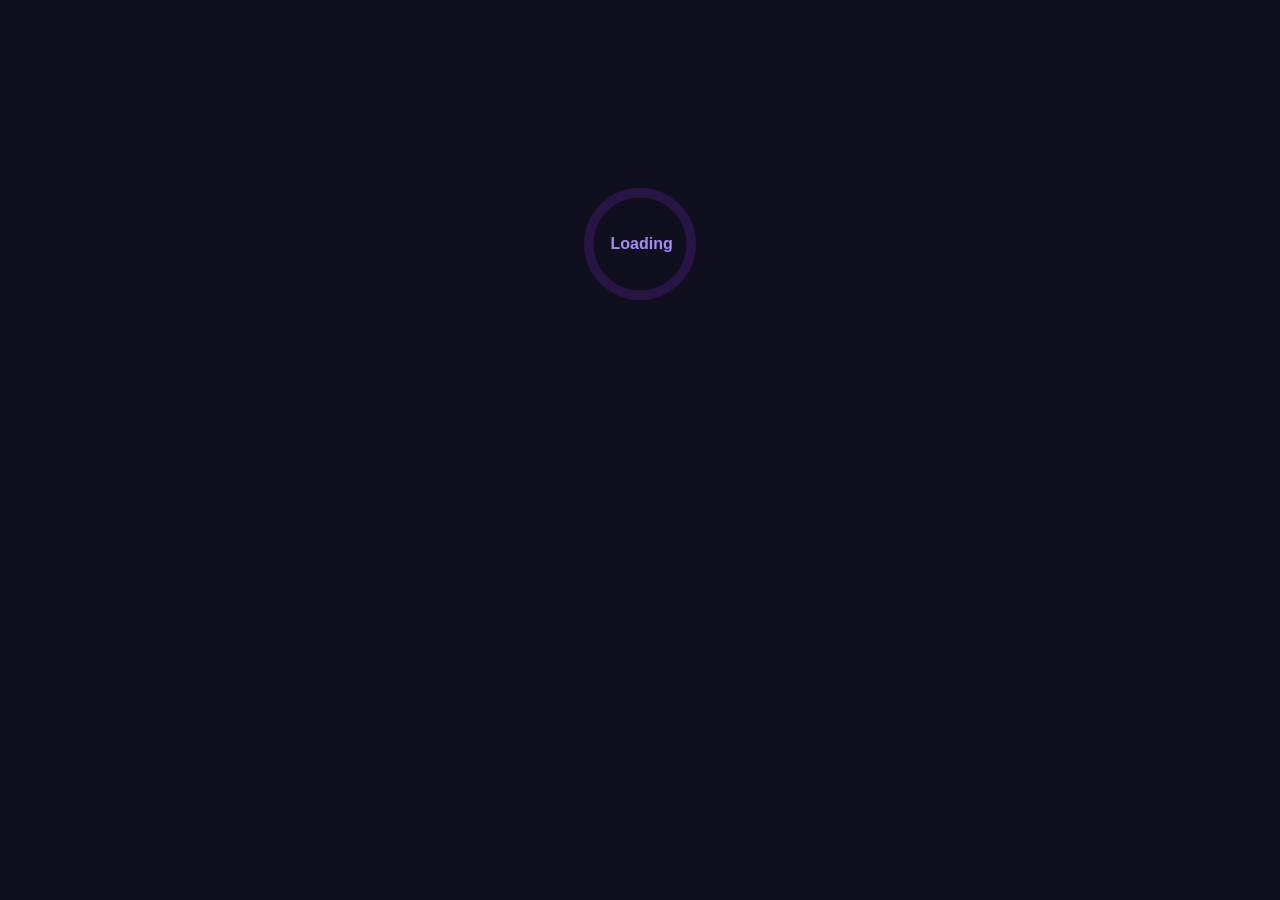
==== commit 8842f040: "deploy" ====
--- a/index.html
+++ b/index.html
@@ -6,7 +6,7 @@
     <meta name="viewport" content="width=device-width, initial-scale=1.0" />
     <title>Velvet3D</title>
     <base href="./" />
-    <link href="_framework/dotnet.10druud6h3.js" rel="preload" as="script" fetchpriority="high" crossorigin="anonymous" integrity="sha256-keDZn1newy5yr3czZT+zA8DuAhLnmAlKvXD9bEKz4vQ=" />
+    <link href="_framework/dotnet.9romcnwgjl.js" rel="preload" as="script" fetchpriority="high" crossorigin="anonymous" integrity="sha256-K5EapZ8Q6lXxhuXy4I2GU9/fjfusqdKojcTLyssKZNw=" />
     <link rel="stylesheet" href="lib/bootstrap/dist/css/bootstrap.min.css" />
     <link rel="stylesheet" href="css/app.css" />
     <link rel="icon" type="image/png" href="favicon.png" />
@@ -14,20 +14,20 @@
     <script type="importmap">{
   "imports": {
     "./_framework/blazor.webassembly.js": "./_framework/blazor.webassembly.66stpp682q.js",
-    "./_framework/dotnet.js": "./_framework/dotnet.10druud6h3.js",
-    "./_framework/dotnet.native.js": "./_framework/dotnet.native.ykrnppwhq2.js",
-    "./_framework/dotnet.runtime.js": "./_framework/dotnet.runtime.peu2mfb29t.js"
+    "./_framework/dotnet.js": "./_framework/dotnet.9romcnwgjl.js",
+    "./_framework/dotnet.native.js": "./_framework/dotnet.native.mx9wzm9o5h.js",
+    "./_framework/dotnet.runtime.js": "./_framework/dotnet.runtime.2zl32tp6ah.js"
   },
   "scopes": {},
   "integrity": {
     "./_framework/blazor.webassembly.66stpp682q.js": "sha256-3lCWrko3zwspV40aQhs2S/IMkRSarnHRKIdkHhuXIBA=",
     "./_framework/blazor.webassembly.js": "sha256-3lCWrko3zwspV40aQhs2S/IMkRSarnHRKIdkHhuXIBA=",
-    "./_framework/dotnet.10druud6h3.js": "sha256-keDZn1newy5yr3czZT+zA8DuAhLnmAlKvXD9bEKz4vQ=",
-    "./_framework/dotnet.js": "sha256-keDZn1newy5yr3czZT+zA8DuAhLnmAlKvXD9bEKz4vQ=",
-    "./_framework/dotnet.native.js": "sha256-nheeN4H7Js+avp9nd/sQxdaehbeEx3qriXjiZ3pSw6U=",
-    "./_framework/dotnet.native.ykrnppwhq2.js": "sha256-nheeN4H7Js+avp9nd/sQxdaehbeEx3qriXjiZ3pSw6U=",
-    "./_framework/dotnet.runtime.js": "sha256-cajUr4vA/MpLPWj3omULUOwEQw3i8CE2n8AmDheqWBM=",
-    "./_framework/dotnet.runtime.peu2mfb29t.js": "sha256-cajUr4vA/MpLPWj3omULUOwEQw3i8CE2n8AmDheqWBM="
+    "./_framework/dotnet.9romcnwgjl.js": "sha256-K5EapZ8Q6lXxhuXy4I2GU9/fjfusqdKojcTLyssKZNw=",
+    "./_framework/dotnet.js": "sha256-K5EapZ8Q6lXxhuXy4I2GU9/fjfusqdKojcTLyssKZNw=",
+    "./_framework/dotnet.native.js": "sha256-tlrn00yvndmJzhFdKpELUlytdgWFyGFdTWjI10bgILU=",
+    "./_framework/dotnet.native.mx9wzm9o5h.js": "sha256-tlrn00yvndmJzhFdKpELUlytdgWFyGFdTWjI10bgILU=",
+    "./_framework/dotnet.runtime.2zl32tp6ah.js": "sha256-/ndm/PF1BeBT5mXzYAES79wNK5sIZIQKAGcUqPL9ZP8=",
+    "./_framework/dotnet.runtime.js": "sha256-/ndm/PF1BeBT5mXzYAES79wNK5sIZIQKAGcUqPL9ZP8="
   }
 }</script>
 </head>
@@ -53,7 +53,7 @@
     <!-- Velvet engine bundle -->
     <script src="_content/Velvet.Graphics.WebGL/velvet.js"></script>
 
-    <script src="_framework/blazor.webassembly.66stpp682q.js"></script>
+    <script src="_framework/blazor.webassembly.js"></script>
 </body>
 
-</html>
+</html>
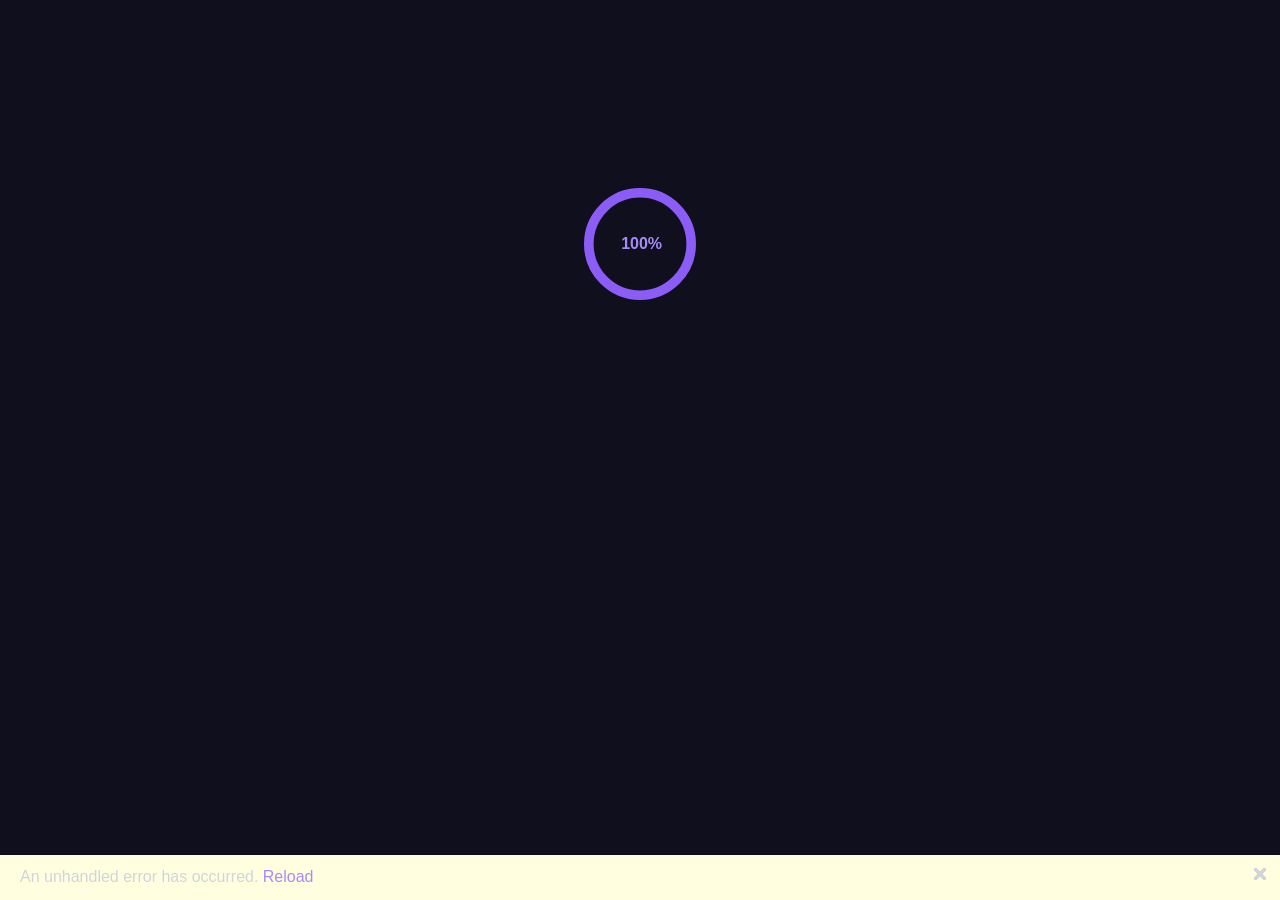
==== commit 9be92206: "deploy" ====
--- a/index.html
+++ b/index.html
@@ -6,7 +6,7 @@
     <meta name="viewport" content="width=device-width, initial-scale=1.0" />
     <title>Velvet3D</title>
     <base href="./" />
-    <link href="_framework/dotnet.9romcnwgjl.js" rel="preload" as="script" fetchpriority="high" crossorigin="anonymous" integrity="sha256-K5EapZ8Q6lXxhuXy4I2GU9/fjfusqdKojcTLyssKZNw=" />
+    <link href="_framework/dotnet.e39in53dkd.js" rel="preload" as="script" fetchpriority="high" crossorigin="anonymous" integrity="sha256-dubh2eyfHJ+jMN1KK8wkwxLmHSp0lAmfRzBxaUEHWRw=" />
     <link rel="stylesheet" href="lib/bootstrap/dist/css/bootstrap.min.css" />
     <link rel="stylesheet" href="css/app.css" />
     <link rel="icon" type="image/png" href="favicon.png" />
@@ -14,7 +14,7 @@
     <script type="importmap">{
   "imports": {
     "./_framework/blazor.webassembly.js": "./_framework/blazor.webassembly.66stpp682q.js",
-    "./_framework/dotnet.js": "./_framework/dotnet.9romcnwgjl.js",
+    "./_framework/dotnet.js": "./_framework/dotnet.e39in53dkd.js",
     "./_framework/dotnet.native.js": "./_framework/dotnet.native.mx9wzm9o5h.js",
     "./_framework/dotnet.runtime.js": "./_framework/dotnet.runtime.2zl32tp6ah.js"
   },
@@ -22,8 +22,8 @@
   "integrity": {
     "./_framework/blazor.webassembly.66stpp682q.js": "sha256-3lCWrko3zwspV40aQhs2S/IMkRSarnHRKIdkHhuXIBA=",
     "./_framework/blazor.webassembly.js": "sha256-3lCWrko3zwspV40aQhs2S/IMkRSarnHRKIdkHhuXIBA=",
-    "./_framework/dotnet.9romcnwgjl.js": "sha256-K5EapZ8Q6lXxhuXy4I2GU9/fjfusqdKojcTLyssKZNw=",
-    "./_framework/dotnet.js": "sha256-K5EapZ8Q6lXxhuXy4I2GU9/fjfusqdKojcTLyssKZNw=",
+    "./_framework/dotnet.e39in53dkd.js": "sha256-dubh2eyfHJ+jMN1KK8wkwxLmHSp0lAmfRzBxaUEHWRw=",
+    "./_framework/dotnet.js": "sha256-dubh2eyfHJ+jMN1KK8wkwxLmHSp0lAmfRzBxaUEHWRw=",
     "./_framework/dotnet.native.js": "sha256-tlrn00yvndmJzhFdKpELUlytdgWFyGFdTWjI10bgILU=",
     "./_framework/dotnet.native.mx9wzm9o5h.js": "sha256-tlrn00yvndmJzhFdKpELUlytdgWFyGFdTWjI10bgILU=",
     "./_framework/dotnet.runtime.2zl32tp6ah.js": "sha256-/ndm/PF1BeBT5mXzYAES79wNK5sIZIQKAGcUqPL9ZP8=",
--- a/Velvet-Site.styles.css
+++ b/Velvet-Site.styles.css
@@ -1,4 +1,4 @@
-/* /Components/SceneCodePanel.razor.rz.scp.css */
+/* ./Components/SceneCodePanel.razor.rz.scp.css */
 .scene-code-panel[b-xk8nivqpmi] {
     position: absolute;
     top: 24px;
@@ -127,7 +127,7 @@
         width: min(var(--scene-code-width), calc(100vw - 24px));
     }
 }
-/* /Components/SceneCodeViewer.razor.rz.scp.css */
+/* ./Components/SceneCodeViewer.razor.rz.scp.css */
 .scene-code-panel[b-mkhv9lz0xo] {
     position: absolute;
     left: 24px;
@@ -308,7 +308,7 @@
         bottom: 62px;
     }
 }
-/* /Layout/MainLayout.razor.rz.scp.css */
+/* ./Layout/MainLayout.razor.rz.scp.css */
 .page[b-mmita9r9my] {
     position: relative;
     display: flex;
@@ -381,7 +381,7 @@
         overflow-y: auto;
     }
 }
-/* /Layout/NavMenu.razor.rz.scp.css */
+/* ./Layout/NavMenu.razor.rz.scp.css */
 /* Sidebar Header */
 .sidebar-header[b-ldaf812pia] {
     padding: 20px 15px;
@@ -532,7 +532,7 @@
 .examples-container[b-ldaf812pia]::-webkit-scrollbar-thumb:hover {
     background: rgba(138, 43, 226, 0.6);
 }
-/* /Pages/CustomMaterialDemo.razor.rz.scp.css */
+/* ./Pages/CustomMaterialDemo.razor.rz.scp.css */
 .custom-material-page[b-dbap0r9zo4] {
     position: relative;
     width: 100%;
@@ -662,7 +662,7 @@
 .debug-panel[b-dbap0r9zo4]::-webkit-scrollbar-thumb:hover {
     background: rgba(120, 81, 255, 0.6);
 }
-/* /Pages/MaterialDemo.razor.rz.scp.css */
+/* ./Pages/MaterialDemo.razor.rz.scp.css */
 .material-demo-page[b-ay6o9ve1vf] {
     position: relative;
     width: 100%;
@@ -820,7 +820,7 @@
 .debug-panel[b-ay6o9ve1vf]::-webkit-scrollbar-thumb:hover {
     background: rgba(255, 255, 255, 0.3);
 }
-/* /Pages/Scene04.razor.rz.scp.css */
+/* ./Pages/Scene04.razor.rz.scp.css */
 .scene04-page[b-ahi3lf34im] {
     position: relative;
     height: 100%;
@@ -837,7 +837,7 @@
     background: #000;
     cursor: grab;
 }
-/* /Pages/Scene05.razor.rz.scp.css */
+/* ./Pages/Scene05.razor.rz.scp.css */
 .scene05-page[b-xg7ahmd6n7] {
     height: 100%;
     width: 100%;
@@ -852,7 +852,7 @@
     background: #000;
     cursor: grab;
 }
-/* /Pages/Scene06.razor.rz.scp.css */
+/* ./Pages/Scene06.razor.rz.scp.css */
 .scene06-page[b-a7fkq98r18] {
     position: relative;
     display: flex;
@@ -873,7 +873,7 @@
     outline: none;
     background: #1a1a1a;
 }
-/* /Pages/Scene2.razor.rz.scp.css */
+/* ./Pages/Scene2.razor.rz.scp.css */
 .scene2-root[b-pxmu7np64x] {
     position: relative;
     width: 100%;
@@ -1008,7 +1008,7 @@
         padding: 0.75rem 0.85rem;
     }
 }
-/* /Pages/Scene3.razor.rz.scp.css */
+/* ./Pages/Scene3.razor.rz.scp.css */
 .scene3-page[b-im6gqk41y7] {
     height: 100%;
     width: 100%;
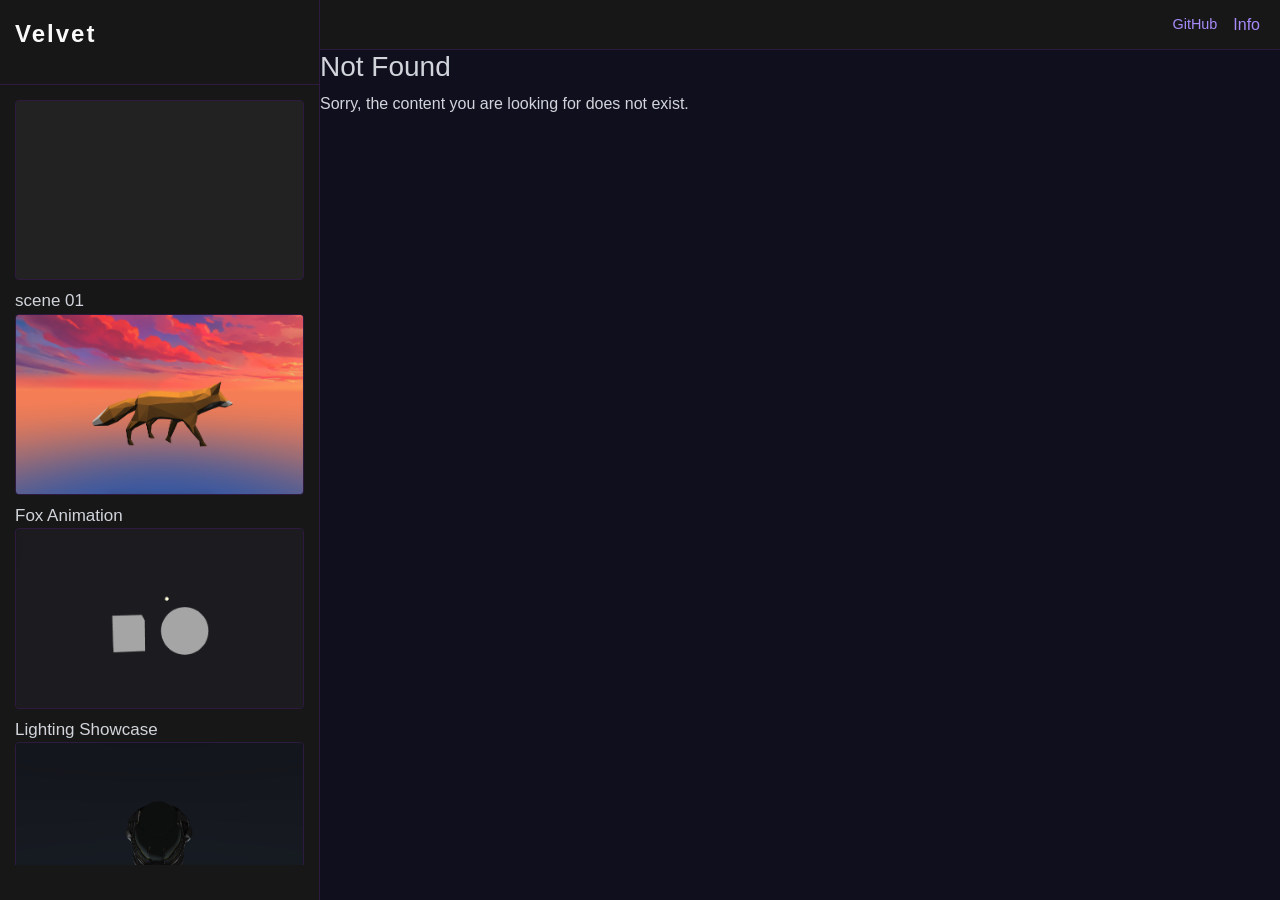
==== commit abc360cb: "deploy" ====
--- a/index.html
+++ b/index.html
@@ -6,26 +6,27 @@
     <meta name="viewport" content="width=device-width, initial-scale=1.0" />
     <title>Velvet3D</title>
     <base href="./" />
-    <link href="_framework/dotnet.e39in53dkd.js" rel="preload" as="script" fetchpriority="high" crossorigin="anonymous" integrity="sha256-dubh2eyfHJ+jMN1KK8wkwxLmHSp0lAmfRzBxaUEHWRw=" />
+    <link href="_framework/dotnet.rqk9fumb7l.js" rel="preload" as="script" fetchpriority="high" crossorigin="anonymous" integrity="sha256-vWfWG7lwnC61i2TmfzYBYcNCSAWx7YUZUuj6ThU9o4A=" />
     <link rel="stylesheet" href="lib/bootstrap/dist/css/bootstrap.min.css" />
     <link rel="stylesheet" href="css/app.css" />
+    <link rel="stylesheet" href="css/scenes.css" />
     <link rel="icon" type="image/png" href="favicon.png" />
     <link href="Velvet-Site.styles.css" rel="stylesheet" />
     <script type="importmap">{
   "imports": {
     "./_framework/blazor.webassembly.js": "./_framework/blazor.webassembly.66stpp682q.js",
-    "./_framework/dotnet.js": "./_framework/dotnet.e39in53dkd.js",
     "./_framework/dotnet.native.js": "./_framework/dotnet.native.mx9wzm9o5h.js",
+    "./_framework/dotnet.js": "./_framework/dotnet.rqk9fumb7l.js",
     "./_framework/dotnet.runtime.js": "./_framework/dotnet.runtime.2zl32tp6ah.js"
   },
   "scopes": {},
   "integrity": {
     "./_framework/blazor.webassembly.66stpp682q.js": "sha256-3lCWrko3zwspV40aQhs2S/IMkRSarnHRKIdkHhuXIBA=",
     "./_framework/blazor.webassembly.js": "sha256-3lCWrko3zwspV40aQhs2S/IMkRSarnHRKIdkHhuXIBA=",
-    "./_framework/dotnet.e39in53dkd.js": "sha256-dubh2eyfHJ+jMN1KK8wkwxLmHSp0lAmfRzBxaUEHWRw=",
-    "./_framework/dotnet.js": "sha256-dubh2eyfHJ+jMN1KK8wkwxLmHSp0lAmfRzBxaUEHWRw=",
+    "./_framework/dotnet.js": "sha256-vWfWG7lwnC61i2TmfzYBYcNCSAWx7YUZUuj6ThU9o4A=",
     "./_framework/dotnet.native.js": "sha256-tlrn00yvndmJzhFdKpELUlytdgWFyGFdTWjI10bgILU=",
     "./_framework/dotnet.native.mx9wzm9o5h.js": "sha256-tlrn00yvndmJzhFdKpELUlytdgWFyGFdTWjI10bgILU=",
+    "./_framework/dotnet.rqk9fumb7l.js": "sha256-vWfWG7lwnC61i2TmfzYBYcNCSAWx7YUZUuj6ThU9o4A=",
     "./_framework/dotnet.runtime.2zl32tp6ah.js": "sha256-/ndm/PF1BeBT5mXzYAES79wNK5sIZIQKAGcUqPL9ZP8=",
     "./_framework/dotnet.runtime.js": "sha256-/ndm/PF1BeBT5mXzYAES79wNK5sIZIQKAGcUqPL9ZP8="
   }
--- a/css/scenes.css
+++ b/css/scenes.css
@@ -0,0 +1,544 @@
+/* Scene 04 Styles */
+.scene04-page {
+    position: relative;
+    height: 100%;
+    width: 100%;
+    margin: 0;
+    padding: 0;
+    overflow: hidden;
+}
+
+.scene04-canvas {
+    width: 100%;
+    height: 100%;
+    display: block;
+    background: #000;
+    cursor: grab;
+}
+
+/* Scene 05 Styles */
+.scene05-page {
+    height: 100%;
+    width: 100%;
+    margin: 0;
+    padding: 0;
+}
+
+.scene05-canvas {
+    width: 100%;
+    height: 100%;
+    display: block;
+    background: #000;
+    cursor: grab;
+}
+
+/* Scene 06 Styles */
+.scene06-page {
+    position: relative;
+    display: flex;
+    flex-direction: column;
+    height: 100%;
+    width: 100%;
+    min-height: 0;
+    padding: 0;
+    margin: 0;
+    overflow: hidden;
+}
+
+.scene06-canvas {
+    flex: 1;
+    width: 100%;
+    height: 100%;
+    border: none;
+    outline: none;
+    background: #1a1a1a;
+}
+
+/* Scene 2 Styles */
+.scene2-root {
+    position: relative;
+    width: 100%;
+    height: 100%;
+    min-height: 100%;
+    overflow: hidden;
+    background: #000;
+}
+
+.scene2-canvas {
+    position: absolute;
+    inset: 0;
+    width: 100%;
+    height: 100%;
+    display: block;
+    background: #000;
+}
+
+.scene2-animation-bar {
+    position: absolute;
+    left: 50%;
+    bottom: 1.25rem;
+    z-index: 3;
+    display: flex;
+    align-items: center;
+    justify-content: center;
+    width: min(92vw, 32rem);
+    transform: translateX(-50%);
+    padding: 0;
+}
+
+.scene2-animation-dropdown {
+    position: relative;
+    width: 100%;
+}
+
+.scene2-animation-trigger {
+    width: 100%;
+    display: flex;
+    align-items: center;
+    gap: 0.75rem;
+    padding: 0.85rem 1rem;
+    border: 1px solid rgba(255, 255, 255, 0.14);
+    border-radius: 1rem;
+    background: rgba(8, 10, 18, 0.82);
+    color: #fff;
+    box-shadow: 0 18px 42px rgba(0, 0, 0, 0.45);
+    backdrop-filter: blur(16px);
+    text-align: left;
+}
+
+.scene2-animation-trigger:hover {
+    border-color: rgba(255, 255, 255, 0.28);
+    background: rgba(14, 18, 28, 0.92);
+}
+
+.scene2-animation-title {
+    flex: 0 0 auto;
+    font-size: 0.72rem;
+    font-weight: 700;
+    letter-spacing: 0.18em;
+    text-transform: uppercase;
+    color: rgba(255, 255, 255, 0.6);
+}
+
+.scene2-animation-value {
+    flex: 1 1 auto;
+    font-size: 0.95rem;
+    font-weight: 600;
+    color: rgba(255, 255, 255, 0.94);
+}
+
+.scene2-animation-caret {
+    flex: 0 0 auto;
+    color: rgba(255, 255, 255, 0.68);
+}
+
+.scene2-animation-menu {
+    position: absolute;
+    left: 0;
+    right: 0;
+    bottom: calc(100% + 0.65rem);
+    display: none;
+    gap: 0.4rem;
+    padding: 0.65rem;
+    border: 1px solid rgba(255, 255, 255, 0.12);
+    border-radius: 1rem;
+    background: rgba(8, 10, 18, 0.96);
+    box-shadow: 0 20px 50px rgba(0, 0, 0, 0.55);
+    backdrop-filter: blur(18px);
+}
+
+.scene2-animation-dropdown.open .scene2-animation-menu {
+    display: grid;
+}
+
+.scene2-animation-option {
+    width: 100%;
+    padding: 0.8rem 0.9rem;
+    border: 1px solid transparent;
+    border-radius: 0.8rem;
+    background: rgba(255, 255, 255, 0.05);
+    color: rgba(255, 255, 255, 0.9);
+    text-align: left;
+    font-size: 0.92rem;
+    font-weight: 600;
+    transition: background-color 140ms ease, border-color 140ms ease, color 140ms ease;
+}
+
+.scene2-animation-option:hover {
+    border-color: rgba(255, 255, 255, 0.16);
+    background: rgba(255, 255, 255, 0.1);
+}
+
+.scene2-animation-option.active {
+    border-color: rgba(118, 223, 255, 0.4);
+    background: rgba(118, 223, 255, 0.14);
+    color: #fff;
+}
+
+@media (max-width: 640px) {
+    .scene2-animation-bar {
+        left: 0.75rem;
+        right: 0.75rem;
+        bottom: 0.75rem;
+        transform: none;
+        width: auto;
+    }
+
+    .scene2-animation-trigger {
+        gap: 0.5rem;
+        padding: 0.75rem 0.85rem;
+    }
+}
+
+/* Scene 3 Styles */
+.scene3-page {
+    height: 100%;
+    width: 100%;
+    margin: 0;
+    padding: 0;
+    position: relative;
+    overflow: hidden;
+    background: #080b12;
+}
+
+.scene3-canvas {
+    position: absolute;
+    inset: 0;
+    width: 100%;
+    height: 100%;
+    display: block;
+    background: radial-gradient(circle at top, #2f3449 0%, #121826 52%, #070a10 100%);
+    cursor: grab;
+}
+
+.scene3-canvas:active {
+    cursor: grabbing;
+}
+
+.scene3-panel {
+    position: absolute;
+    top: 1.25rem;
+    left: 1.25rem;
+    z-index: 3;
+    width: min(24rem, calc(100vw - 2.5rem));
+    padding: 1rem 1rem 0.95rem;
+    border: 1px solid rgba(255, 255, 255, 0.1);
+    border-radius: 1rem;
+    background: rgba(9, 13, 22, 0.82);
+    color: #f8fafc;
+    box-shadow: 0 18px 40px rgba(0, 0, 0, 0.35);
+    backdrop-filter: blur(16px);
+}
+
+.scene3-panel-header h2 {
+    margin: 0;
+    font-size: 1.1rem;
+    font-weight: 700;
+    letter-spacing: 0.01em;
+}
+
+.scene3-panel-header p {
+    margin: 0.25rem 0 0;
+    font-size: 0.8rem;
+    color: rgba(226, 232, 240, 0.72);
+}
+
+.scene3-light-list {
+    display: grid;
+    gap: 0.55rem;
+    margin-top: 0.9rem;
+}
+
+.scene3-light-row {
+    display: flex;
+    align-items: center;
+    justify-content: space-between;
+    gap: 0.75rem;
+    padding: 0.7rem 0.8rem;
+    border: 1px solid rgba(255, 255, 255, 0.08);
+    border-radius: 0.8rem;
+    background: rgba(255, 255, 255, 0.03);
+}
+
+.scene3-light-row.active {
+    border-color: rgba(118, 223, 255, 0.32);
+    background: rgba(118, 223, 255, 0.08);
+}
+
+.scene3-light-select {
+    padding: 0;
+    border: 0;
+    background: transparent;
+    color: #fff;
+    font-size: 0.96rem;
+    font-weight: 700;
+    text-align: left;
+}
+
+.scene3-light-toggle {
+    display: flex;
+    align-items: center;
+    gap: 10px;
+}
+
+.scene3-light-toggle input[type="checkbox"] {
+    cursor: pointer;
+    width: 18px;
+    height: 18px;
+    accent-color: #76dfff;
+}
+
+.scene3-light-toggle span {
+    min-width: 2.3rem;
+    text-align: right;
+    font-size: 0.74rem;
+    font-weight: 700;
+    letter-spacing: 0.12em;
+    color: rgba(226, 232, 240, 0.78);
+}
+
+.scene3-intensity-control {
+    display: grid;
+    grid-template-columns: auto 1fr auto;
+    align-items: center;
+    gap: 0.75rem;
+    margin-top: 0.95rem;
+    padding-top: 0.9rem;
+    border-top: 1px solid rgba(255, 255, 255, 0.08);
+}
+
+.scene3-intensity-control span {
+    font-size: 0.76rem;
+    font-weight: 700;
+    letter-spacing: 0.14em;
+    text-transform: uppercase;
+    color: rgba(226, 232, 240, 0.65);
+}
+
+.scene3-intensity-control input[type="range"] {
+    width: 100%;
+    cursor: pointer;
+    accent-color: #76dfff;
+}
+
+.scene3-intensity-control strong {
+    min-width: 2.75rem;
+    text-align: right;
+    font-size: 0.82rem;
+    color: #f8fafc;
+}
+
+.scene3-color-control {
+    display: flex;
+    align-items: center;
+    gap: 0.75rem;
+    margin-top: 0.95rem;
+}
+
+.scene3-color-control span {
+    font-size: 0.76rem;
+    font-weight: 700;
+    letter-spacing: 0.14em;
+    text-transform: uppercase;
+    color: rgba(226, 232, 240, 0.65);
+}
+
+.scene3-color-picker {
+    flex: 1;
+    height: 2.5rem;
+    border: 1px solid rgba(255, 255, 255, 0.2);
+    border-radius: 0.5rem;
+    cursor: pointer;
+    background: transparent;
+    padding: 0.25rem;
+}
+
+.scene3-light-select:hover {
+    color: #76dfff;
+}
+
+.scene3-light-row.active .scene3-light-select {
+    color: #76dfff;
+}
+
+@media (max-width: 768px) {
+    .scene3-panel {
+        top: 0.9rem;
+        left: 0.9rem;
+        width: calc(100vw - 1.8rem);
+        padding: 0.9rem 0.9rem 0.85rem;
+    }
+
+    .scene3-light-row {
+        padding: 0.65rem 0.75rem;
+    }
+}
+
+/* Material Demo Styles */
+.material-demo-page {
+    position: relative;
+    width: 100%;
+    height: 100vh;
+    display: flex;
+    background: linear-gradient(135deg, #1a1a2e 0%, #16213e 100%);
+    overflow: hidden;
+}
+
+.material-demo-canvas {
+    flex: 1;
+    display: block;
+    width: 100%;
+    height: 100%;
+    cursor: grab;
+}
+
+.material-demo-canvas:active {
+    cursor: grabbing;
+}
+
+/* Custom Material Demo Styles */
+.custom-material-page {
+    position: relative;
+    width: 100%;
+    height: 100%;
+    min-height: 0;
+    display: flex;
+    background: linear-gradient(135deg, #0f0c29 0%, #302b63 50%, #24243e 100%);
+    overflow: hidden;
+}
+
+.custom-material-canvas {
+    flex: 1;
+    display: block;
+    width: 100%;
+    height: 100%;
+    cursor: grab;
+}
+
+.custom-material-canvas:active {
+    cursor: grabbing;
+}
+
+/* Debug Panel (shared by both material demos) */
+.debug-panel {
+    position: absolute;
+    top: 20px;
+    right: 20px;
+    background: rgba(20, 20, 30, 0.92);
+    border: 1px solid rgba(255, 255, 255, 0.15);
+    border-radius: 12px;
+    padding: 20px;
+    min-width: 340px;
+    max-width: 400px;
+    color: #e0e0e0;
+    font-family: 'Segoe UI', Tahoma, Geneva, Verdana, sans-serif;
+    box-shadow: 0 8px 32px rgba(0, 0, 0, 0.4);
+    backdrop-filter: blur(10px);
+    max-height: calc(100vh - 40px);
+    overflow-y: auto;
+    z-index: 10;
+}
+
+.debug-title {
+    margin: 0 0 8px 0;
+    font-size: 1.4rem;
+    font-weight: 600;
+    color: #ffffff;
+    border-bottom: 2px solid rgba(120, 81, 255, 0.5);
+    padding-bottom: 10px;
+}
+
+.demo-description {
+    margin: 0 0 16px 0;
+    font-size: 0.9rem;
+    color: #b0b0b0;
+    line-height: 1.4;
+}
+
+.debug-section {
+    margin-bottom: 20px;
+    padding: 15px;
+    background: rgba(255, 255, 255, 0.03);
+    border-radius: 8px;
+    border: 1px solid rgba(255, 255, 255, 0.08);
+}
+
+.debug-section h4 {
+    margin: 0 0 12px 0;
+    font-size: 1rem;
+    font-weight: 600;
+    color: #7851ff;
+}
+
+.debug-section label {
+    display: block;
+    margin-bottom: 10px;
+    font-size: 0.9rem;
+    color: #d0d0d0;
+}
+
+.debug-section input[type="range"] {
+    width: 160px;
+    margin: 0 10px;
+    accent-color: #7851ff;
+    cursor: pointer;
+}
+
+.debug-section input[type="checkbox"] {
+    margin-right: 8px;
+    cursor: pointer;
+    width: 16px;
+    height: 16px;
+    accent-color: #4ecdc4;
+}
+
+.debug-section input[type="color"] {
+    margin-left: 10px;
+    cursor: pointer;
+    width: 40px;
+    height: 28px;
+    border: 1px solid rgba(255, 255, 255, 0.2);
+    border-radius: 4px;
+    background: transparent;
+}
+
+.debug-section span {
+    font-weight: 600;
+    color: #ffffff;
+    min-width: 40px;
+    display: inline-block;
+}
+
+.debug-section p {
+    margin: 6px 0;
+    font-size: 0.9rem;
+    color: #b0b0b0;
+}
+
+.debug-section ul {
+    list-style: none;
+    padding: 0;
+    margin: 0;
+}
+
+.debug-section li {
+    padding: 4px 0;
+    font-size: 0.9rem;
+    color: #b0b0b0;
+}
+
+@media (max-width: 768px) {
+    .debug-panel {
+        top: 10px;
+        right: 10px;
+        left: 10px;
+        min-width: auto;
+        max-width: none;
+        padding: 15px;
+        max-height: calc(100vh - 20px);
+    }
+
+    .debug-section input[type="range"] {
+        width: 100px;
+    }
+}
--- a/Velvet-Site.styles.css
+++ b/Velvet-Site.styles.css
@@ -327,6 +327,51 @@
     border-right: 1px solid rgba(138, 43, 226, 0.2);
 }
 
+.mobile-toggle[b-mmita9r9my] {
+    display: none;
+    position: absolute;
+    top: 12px;
+    left: 12px;
+    z-index: 1001;
+    background: none;
+    border: none;
+    cursor: pointer;
+    padding: 8px;
+    width: 40px;
+    height: 40px;
+}
+
+.hamburger[b-mmita9r9my] {
+    display: block;
+    position: relative;
+    width: 24px;
+    height: 18px;
+}
+
+.hamburger[b-mmita9r9my]::before,
+.hamburger[b-mmita9r9my]::after {
+    content: '';
+    position: absolute;
+    width: 100%;
+    height: 2px;
+    background: rgba(255, 255, 255, 0.8);
+    transition: all 0.3s ease;
+}
+
+.hamburger[b-mmita9r9my]::before {
+    top: 0;
+}
+
+.hamburger[b-mmita9r9my]::after {
+    bottom: 0;
+}
+
+.hamburger[b-mmita9r9my] {
+    background: linear-gradient(to bottom, rgba(255, 255, 255, 0.8) 0%, rgba(255, 255, 255, 0.8) 15%, transparent 15%, transparent 40%, rgba(255, 255, 255, 0.8) 40%, rgba(255, 255, 255, 0.8) 55%, transparent 55%, transparent 100%);
+    background-size: 100% 100%;
+    background-repeat: no-repeat;
+}
+
 .top-bar[b-mmita9r9my] {
     background:#171717;
     border-bottom: 1px solid rgba(138, 43, 226, 0.2);
@@ -379,6 +424,48 @@
         position: sticky;
         top: 0;
         overflow-y: auto;
+    }
+
+    .mobile-toggle[b-mmita9r9my] {
+        display: none !important;
+    }
+}
+
+/* Mobile Sidebar Collapsible */
+@media (max-width: 640px) {
+    .page[b-mmita9r9my] {
+        position: relative;
+    }
+
+    .sidebar[b-mmita9r9my] {
+        position: fixed;
+        left: -100%;
+        top: 0;
+        width: 80%;
+        height: 100vh;
+        transition: left 0.3s ease;
+        z-index: 1000;
+        overflow-y: auto;
+        box-shadow: 2px 0 10px rgba(0, 0, 0, 0.5);
+    }
+
+    .page.sidebar-open .sidebar[b-mmita9r9my] {
+        left: 0;
+    }
+
+    .mobile-toggle[b-mmita9r9my] {
+        display: flex;
+        align-items: center;
+        justify-content: center;
+    }
+
+    .page.sidebar-open main[b-mmita9r9my] {
+        pointer-events: none;
+        opacity: 0.7;
+    }
+
+    .top-bar[b-mmita9r9my] {
+        padding-left: 52px;
     }
 }
 /* ./Layout/NavMenu.razor.rz.scp.css */
@@ -532,662 +619,19 @@
 .examples-container[b-ldaf812pia]::-webkit-scrollbar-thumb:hover {
     background: rgba(138, 43, 226, 0.6);
 }
-/* ./Pages/CustomMaterialDemo.razor.rz.scp.css */
-.custom-material-page[b-dbap0r9zo4] {
-    position: relative;
-    width: 100%;
-    height: 100%;
-    min-height: 0;
-    display: flex;
-    background: linear-gradient(135deg, #0f0c29 0%, #302b63 50%, #24243e 100%);
-    overflow: hidden;
-}
-
-.custom-material-canvas[b-dbap0r9zo4] {
-    flex: 1;
-    display: block;
-    width: 100%;
-    height: 100%;
-    cursor: grab;
-}
-
-.custom-material-canvas:active[b-dbap0r9zo4] {
-    cursor: grabbing;
-}
-
-.debug-panel[b-dbap0r9zo4] {
-    position: absolute;
-    top: 20px;
-    right: 20px;
-    background: rgba(20, 20, 30, 0.92);
-    border: 1px solid rgba(255, 255, 255, 0.15);
-    border-radius: 12px;
-    padding: 20px;
-    min-width: 340px;
-    max-width: 400px;
-    color: #e0e0e0;
-    font-family: 'Segoe UI', Tahoma, Geneva, Verdana, sans-serif;
-    box-shadow: 0 8px 32px rgba(0, 0, 0, 0.4);
-    backdrop-filter: blur(10px);
-    max-height: calc(100vh - 40px);
-    overflow-y: auto;
-}
-
-.debug-title[b-dbap0r9zo4] {
-    margin: 0 0 8px 0;
-    font-size: 1.4rem;
-    font-weight: 600;
-    color: #ffffff;
-    border-bottom: 2px solid rgba(120, 81, 255, 0.5);
-    padding-bottom: 10px;
-}
-
-.demo-description[b-dbap0r9zo4] {
-    margin: 0 0 16px 0;
-    font-size: 0.9rem;
-    color: #b0b0b0;
-    line-height: 1.4;
-}
-
-.debug-section[b-dbap0r9zo4] {
-    margin-bottom: 20px;
-    padding: 15px;
-    background: rgba(255, 255, 255, 0.03);
-    border-radius: 8px;
-    border: 1px solid rgba(255, 255, 255, 0.08);
-}
-
-.debug-section h4[b-dbap0r9zo4] {
-    margin: 0 0 12px 0;
-    font-size: 1rem;
-    font-weight: 600;
-    color: #7851ff;
-}
-
-.debug-section label[b-dbap0r9zo4] {
-    display: block;
-    margin-bottom: 10px;
-    font-size: 0.9rem;
-    color: #d0d0d0;
-}
-
-.debug-section input[type="range"][b-dbap0r9zo4] {
-    width: 160px;
-    margin: 0 10px;
-    accent-color: #7851ff;
-    cursor: pointer;
-}
-
-.debug-section span[b-dbap0r9zo4] {
-    font-weight: 600;
-    color: #ffffff;
-    min-width: 40px;
-    display: inline-block;
-}
-
-.debug-section p[b-dbap0r9zo4] {
-    margin: 6px 0;
-    font-size: 0.9rem;
-    color: #b0b0b0;
-}
-
-.debug-section ul[b-dbap0r9zo4] {
-    list-style: none;
-    padding: 0;
-    margin: 8px 0;
-}
-
-.debug-section ul li[b-dbap0r9zo4] {
-    padding: 6px 0;
-    font-size: 0.85rem;
-    color: #c0c0c0;
-    line-height: 1.5;
-}
-
-/* Scrollbar styling */
-.debug-panel[b-dbap0r9zo4]::-webkit-scrollbar {
-    width: 8px;
-}
-
-.debug-panel[b-dbap0r9zo4]::-webkit-scrollbar-track {
-    background: rgba(255, 255, 255, 0.05);
-    border-radius: 4px;
-}
-
-.debug-panel[b-dbap0r9zo4]::-webkit-scrollbar-thumb {
-    background: rgba(120, 81, 255, 0.4);
-    border-radius: 4px;
-}
-
-.debug-panel[b-dbap0r9zo4]::-webkit-scrollbar-thumb:hover {
-    background: rgba(120, 81, 255, 0.6);
-}
-/* ./Pages/MaterialDemo.razor.rz.scp.css */
-.material-demo-page[b-ay6o9ve1vf] {
-    position: relative;
-    width: 100%;
-    height: 100vh;
-    display: flex;
-    background: linear-gradient(135deg, #1a1a2e 0%, #16213e 100%);
-    overflow: hidden;
-}
-
-.material-demo-canvas[b-ay6o9ve1vf] {
-    flex: 1;
-    display: block;
-    width: 100%;
-    height: 100%;
-    cursor: grab;
-}
-
-.material-demo-canvas:active[b-ay6o9ve1vf] {
-    cursor: grabbing;
-}
-
-.debug-panel[b-ay6o9ve1vf] {
-    position: absolute;
-    top: 20px;
-    right: 20px;
-    background: rgba(20, 20, 30, 0.92);
-    border: 1px solid rgba(255, 255, 255, 0.15);
-    border-radius: 12px;
-    padding: 20px;
-    min-width: 320px;
-    max-width: 380px;
-    color: #e0e0e0;
-    font-family: 'Segoe UI', Tahoma, Geneva, Verdana, sans-serif;
-    box-shadow: 0 8px 32px rgba(0, 0, 0, 0.4);
-    backdrop-filter: blur(10px);
-    max-height: calc(100vh - 40px);
-    overflow-y: auto;
-}
-
-.debug-title[b-ay6o9ve1vf] {
-    margin: 0 0 8px 0;
-    font-size: 1.4rem;
-    font-weight: 600;
-    color: #ffffff;
-    border-bottom: 2px solid rgba(255, 255, 255, 0.2);
-    padding-bottom: 10px;
-}
-
-.demo-description[b-ay6o9ve1vf] {
-    margin: 0 0 16px 0;
-    font-size: 0.9rem;
-    color: #b0b0b0;
-    line-height: 1.4;
-}
-
-.debug-section[b-ay6o9ve1vf] {
-    margin-bottom: 20px;
-    padding: 15px;
-    background: rgba(255, 255, 255, 0.03);
-    border-radius: 8px;
-    border: 1px solid rgba(255, 255, 255, 0.08);
-}
-
-.debug-section h4[b-ay6o9ve1vf] {
-    margin: 0 0 12px 0;
-    font-size: 1rem;
-    font-weight: 600;
-    color: #4ecdc4;
-}
-
-.debug-section label[b-ay6o9ve1vf] {
-    display: block;
-    margin-bottom: 10px;
-    font-size: 0.9rem;
-    color: #d0d0d0;
-}
-
-.debug-section input[type="checkbox"][b-ay6o9ve1vf] {
-    margin-right: 8px;
-    cursor: pointer;
-    width: 16px;
-    height: 16px;
-    accent-color: #4ecdc4;
-}
-
-.debug-section input[type="range"][b-ay6o9ve1vf] {
-    width: 140px;
-    margin: 0 10px;
-    accent-color: #4ecdc4;
-    cursor: pointer;
-}
-
-.debug-section input[type="color"][b-ay6o9ve1vf] {
-    margin-left: 10px;
-    cursor: pointer;
-    width: 40px;
-    height: 28px;
-    border: 1px solid rgba(255, 255, 255, 0.2);
-    border-radius: 4px;
-    background: transparent;
-}
-
-.debug-section span[b-ay6o9ve1vf] {
-    font-weight: 600;
-    color: #ffffff;
-}
-
-.debug-section p[b-ay6o9ve1vf] {
-    margin: 6px 0;
-    font-size: 0.9rem;
-    color: #b0b0b0;
-}
-
-.material-info[b-ay6o9ve1vf] {
-    display: flex;
-    flex-direction: column;
-    gap: 12px;
-}
-
-.material-item[b-ay6o9ve1vf] {
-    display: flex;
-    align-items: center;
-    gap: 12px;
-    font-size: 0.9rem;
-    padding: 8px;
-    background: rgba(255, 255, 255, 0.03);
-    border-radius: 6px;
-    border: 1px solid rgba(255, 255, 255, 0.05);
-}
-
-.material-color[b-ay6o9ve1vf] {
-    width: 28px;
-    height: 28px;
-    border-radius: 6px;
-    border: 2px solid rgba(255, 255, 255, 0.3);
-    flex-shrink: 0;
-    box-shadow: 0 2px 8px rgba(0, 0, 0, 0.3);
-}
-
-/* Scrollbar styling */
-.debug-panel[b-ay6o9ve1vf]::-webkit-scrollbar {
-    width: 8px;
-}
-
-.debug-panel[b-ay6o9ve1vf]::-webkit-scrollbar-track {
-    background: rgba(255, 255, 255, 0.05);
-    border-radius: 4px;
-}
-
-.debug-panel[b-ay6o9ve1vf]::-webkit-scrollbar-thumb {
-    background: rgba(255, 255, 255, 0.2);
-    border-radius: 4px;
-}
-
-.debug-panel[b-ay6o9ve1vf]::-webkit-scrollbar-thumb:hover {
-    background: rgba(255, 255, 255, 0.3);
-}
-/* ./Pages/Scene04.razor.rz.scp.css */
-.scene04-page[b-ahi3lf34im] {
-    position: relative;
-    height: 100%;
-    width: 100%;
-    margin: 0;
-    padding: 0;
-    overflow: hidden;
-}
-
-.scene04-canvas[b-ahi3lf34im] {
-    width: 100%;
-    height: 100%;
-    display: block;
-    background: #000;
-    cursor: grab;
-}
-/* ./Pages/Scene05.razor.rz.scp.css */
-.scene05-page[b-xg7ahmd6n7] {
-    height: 100%;
-    width: 100%;
-    margin: 0;
-    padding: 0;
-}
-
-.scene05-canvas[b-xg7ahmd6n7] {
-    width: 100%;
-    height: 100%;
-    display: block;
-    background: #000;
-    cursor: grab;
-}
-/* ./Pages/Scene06.razor.rz.scp.css */
-.scene06-page[b-a7fkq98r18] {
-    position: relative;
-    display: flex;
-    flex-direction: column;
-    height: 100%;
-    width: 100%;
-    min-height: 0;
-    padding: 0;
-    margin: 0;
-    overflow: hidden;
-}
-
-.scene06-canvas[b-a7fkq98r18] {
-    flex: 1;
-    width: 100%;
-    height: 100%;
-    border: none;
-    outline: none;
-    background: #1a1a1a;
-}
-/* ./Pages/Scene2.razor.rz.scp.css */
-.scene2-root[b-pxmu7np64x] {
-    position: relative;
-    width: 100%;
-    height: 100%;
-    min-height: 100%;
-    overflow: hidden;
-    background: #000;
-}
-
-.scene2-canvas[b-pxmu7np64x] {
-    position: absolute;
-    inset: 0;
-    width: 100%;
-    height: 100%;
-    display: block;
-    background: #000;
-}
-
-.scene2-animation-bar[b-pxmu7np64x] {
-    position: absolute;
-    left: 50%;
-    bottom: 1.25rem;
-    z-index: 3;
-    display: flex;
-    align-items: center;
-    justify-content: center;
-    width: min(92vw, 32rem);
-    transform: translateX(-50%);
-    padding: 0;
-}
-
-.scene2-animation-dropdown[b-pxmu7np64x] {
-    position: relative;
-    width: 100%;
-}
-
-.scene2-animation-trigger[b-pxmu7np64x] {
-    width: 100%;
-    display: flex;
-    align-items: center;
-    gap: 0.75rem;
-    padding: 0.85rem 1rem;
-    border: 1px solid rgba(255, 255, 255, 0.14);
-    border-radius: 1rem;
-    background: rgba(8, 10, 18, 0.82);
-    color: #fff;
-    box-shadow: 0 18px 42px rgba(0, 0, 0, 0.45);
-    backdrop-filter: blur(16px);
-    text-align: left;
-}
-
-.scene2-animation-trigger:hover[b-pxmu7np64x] {
-    border-color: rgba(255, 255, 255, 0.28);
-    background: rgba(14, 18, 28, 0.92);
-}
-
-.scene2-animation-title[b-pxmu7np64x] {
-    flex: 0 0 auto;
-    font-size: 0.72rem;
-    font-weight: 700;
-    letter-spacing: 0.18em;
-    text-transform: uppercase;
-    color: rgba(255, 255, 255, 0.6);
-}
-
-.scene2-animation-value[b-pxmu7np64x] {
-    flex: 1 1 auto;
-    font-size: 0.95rem;
-    font-weight: 600;
-    color: rgba(255, 255, 255, 0.94);
-}
-
-.scene2-animation-caret[b-pxmu7np64x] {
-    flex: 0 0 auto;
-    color: rgba(255, 255, 255, 0.68);
-}
-
-.scene2-animation-menu[b-pxmu7np64x] {
-    position: absolute;
-    left: 0;
-    right: 0;
-    bottom: calc(100% + 0.65rem);
-    display: none;
-    gap: 0.4rem;
-    padding: 0.65rem;
-    border: 1px solid rgba(255, 255, 255, 0.12);
-    border-radius: 1rem;
-    background: rgba(8, 10, 18, 0.96);
-    box-shadow: 0 20px 50px rgba(0, 0, 0, 0.55);
-    backdrop-filter: blur(18px);
-}
-
-.scene2-animation-dropdown.open .scene2-animation-menu[b-pxmu7np64x] {
-    display: grid;
-}
-
-.scene2-animation-option[b-pxmu7np64x] {
-    width: 100%;
-    padding: 0.8rem 0.9rem;
-    border: 1px solid transparent;
-    border-radius: 0.8rem;
-    background: rgba(255, 255, 255, 0.05);
-    color: rgba(255, 255, 255, 0.9);
-    text-align: left;
-    font-size: 0.92rem;
-    font-weight: 600;
-    transition: background-color 140ms ease, border-color 140ms ease, color 140ms ease;
-}
-
-.scene2-animation-option:hover[b-pxmu7np64x] {
-    border-color: rgba(255, 255, 255, 0.16);
-    background: rgba(255, 255, 255, 0.1);
-}
-
-.scene2-animation-option.active[b-pxmu7np64x] {
-    border-color: rgba(118, 223, 255, 0.4);
-    background: rgba(118, 223, 255, 0.14);
-    color: #fff;
-}
-
+
+/* Mobile adjustments */
 @media (max-width: 640px) {
-    .scene2-animation-bar[b-pxmu7np64x] {
-        left: 0.75rem;
-        right: 0.75rem;
-        bottom: 0.75rem;
-        transform: none;
-        width: auto;
-    }
-
-    .scene2-animation-trigger[b-pxmu7np64x] {
-        gap: 0.5rem;
-        padding: 0.75rem 0.85rem;
-    }
-}
-/* ./Pages/Scene3.razor.rz.scp.css */
-.scene3-page[b-im6gqk41y7] {
-    height: 100%;
-    width: 100%;
-    margin: 0;
-    padding: 0;
-    position: relative;
-    overflow: hidden;
-    background: #080b12;
-}
-
-.scene3-canvas[b-im6gqk41y7] {
-    position: absolute;
-    inset: 0;
-    width: 100%;
-    height: 100%;
-    display: block;
-    background: radial-gradient(circle at top, #2f3449 0%, #121826 52%, #070a10 100%);
-    cursor: grab;
-}
-
-.scene3-canvas:active[b-im6gqk41y7] {
-    cursor: grabbing;
-}
-
-.scene3-panel[b-im6gqk41y7] {
-    position: absolute;
-    top: 1.25rem;
-    left: 1.25rem;
-    z-index: 3;
-    width: min(24rem, calc(100vw - 2.5rem));
-    padding: 1rem 1rem 0.95rem;
-    border: 1px solid rgba(255, 255, 255, 0.1);
-    border-radius: 1rem;
-    background: rgba(9, 13, 22, 0.82);
-    color: #f8fafc;
-    box-shadow: 0 18px 40px rgba(0, 0, 0, 0.35);
-    backdrop-filter: blur(16px);
-}
-
-.scene3-panel-header h2[b-im6gqk41y7] {
-    margin: 0;
-    font-size: 1.1rem;
-    font-weight: 700;
-    letter-spacing: 0.01em;
-}
-
-.scene3-panel-header p[b-im6gqk41y7] {
-    margin: 0.25rem 0 0;
-    font-size: 0.8rem;
-    color: rgba(226, 232, 240, 0.72);
-}
-
-.scene3-light-list[b-im6gqk41y7] {
-    display: grid;
-    gap: 0.55rem;
-    margin-top: 0.9rem;
-}
-
-.scene3-light-row[b-im6gqk41y7] {
-    display: flex;
-    align-items: center;
-    justify-content: space-between;
-    gap: 0.75rem;
-    padding: 0.7rem 0.8rem;
-    border: 1px solid rgba(255, 255, 255, 0.08);
-    border-radius: 0.8rem;
-    background: rgba(255, 255, 255, 0.03);
-}
-
-.scene3-light-row.active[b-im6gqk41y7] {
-    border-color: rgba(118, 223, 255, 0.32);
-    background: rgba(118, 223, 255, 0.08);
-}
-
-.scene3-light-select[b-im6gqk41y7] {
-    padding: 0;
-    border: 0;
-    background: transparent;
-    color: #fff;
-    font-size: 0.96rem;
-    font-weight: 700;
-    text-align: left;
-}
-
-.scene3-light-toggle[b-im6gqk41y7] {
-    display: flex;
-    align-items: center;
-    gap: 10px;
-}
-
-.scene3-light-toggle input[type="checkbox"][b-im6gqk41y7] {
-    cursor: pointer;
-    width: 18px;
-    height: 18px;
-    accent-color: #76dfff;
-}
-
-.scene3-light-toggle span[b-im6gqk41y7] {
-    min-width: 2.3rem;
-    text-align: right;
-    font-size: 0.74rem;
-    font-weight: 700;
-    letter-spacing: 0.12em;
-    color: rgba(226, 232, 240, 0.78);
-}
-
-.scene3-intensity-control[b-im6gqk41y7] {
-    display: grid;
-    grid-template-columns: auto 1fr auto;
-    align-items: center;
-    gap: 0.75rem;
-    margin-top: 0.95rem;
-    padding-top: 0.9rem;
-    border-top: 1px solid rgba(255, 255, 255, 0.08);
-}
-
-.scene3-intensity-control span[b-im6gqk41y7] {
-    font-size: 0.76rem;
-    font-weight: 700;
-    letter-spacing: 0.14em;
-    text-transform: uppercase;
-    color: rgba(226, 232, 240, 0.65);
-}
-
-.scene3-intensity-control input[type="range"][b-im6gqk41y7] {
-    width: 100%;
-    cursor: pointer;
-    accent-color: #76dfff;
-}
-
-.scene3-intensity-control strong[b-im6gqk41y7] {
-    min-width: 2.75rem;
-    text-align: right;
-    font-size: 0.82rem;
-    color: #f8fafc;
-}
-
-.scene3-color-control[b-im6gqk41y7] {
-    display: flex;
-    align-items: center;
-    gap: 0.75rem;
-    margin-top: 0.95rem;
-}
-
-.scene3-color-control span[b-im6gqk41y7] {
-    font-size: 0.76rem;
-    font-weight: 700;
-    letter-spacing: 0.14em;
-    text-transform: uppercase;
-    color: rgba(226, 232, 240, 0.65);
-}
-
-.scene3-color-picker[b-im6gqk41y7] {
-    flex: 1;
-    height: 2.5rem;
-    border: 1px solid rgba(255, 255, 255, 0.2);
-    border-radius: 0.5rem;
-    cursor: pointer;
-    background: transparent;
-    padding: 0.25rem;
-}
-
-.scene3-light-select:hover[b-im6gqk41y7] {
-    color: #76dfff;
-}
-
-.scene3-light-row.active .scene3-light-select[b-im6gqk41y7] {
-    color: #76dfff;
-}
-
-@media (max-width: 768px) {
-    .scene3-panel[b-im6gqk41y7] {
-        top: 0.9rem;
-        left: 0.9rem;
-        width: calc(100vw - 1.8rem);
-        padding: 0.9rem 0.9rem 0.85rem;
-    }
-
-    .scene3-light-row[b-im6gqk41y7] {
-        padding: 0.65rem 0.75rem;
-    }
-}
+    .examples-container[b-ldaf812pia] {
+        height: calc(100vh - 80px);
+        padding-top: 20px;
+    }
+
+    .sidebar-header[b-ldaf812pia] {
+        position: sticky;
+        top: 0;
+        background: #171717;
+        z-index: 10;
+        padding-top: 30px;
+    }
+}
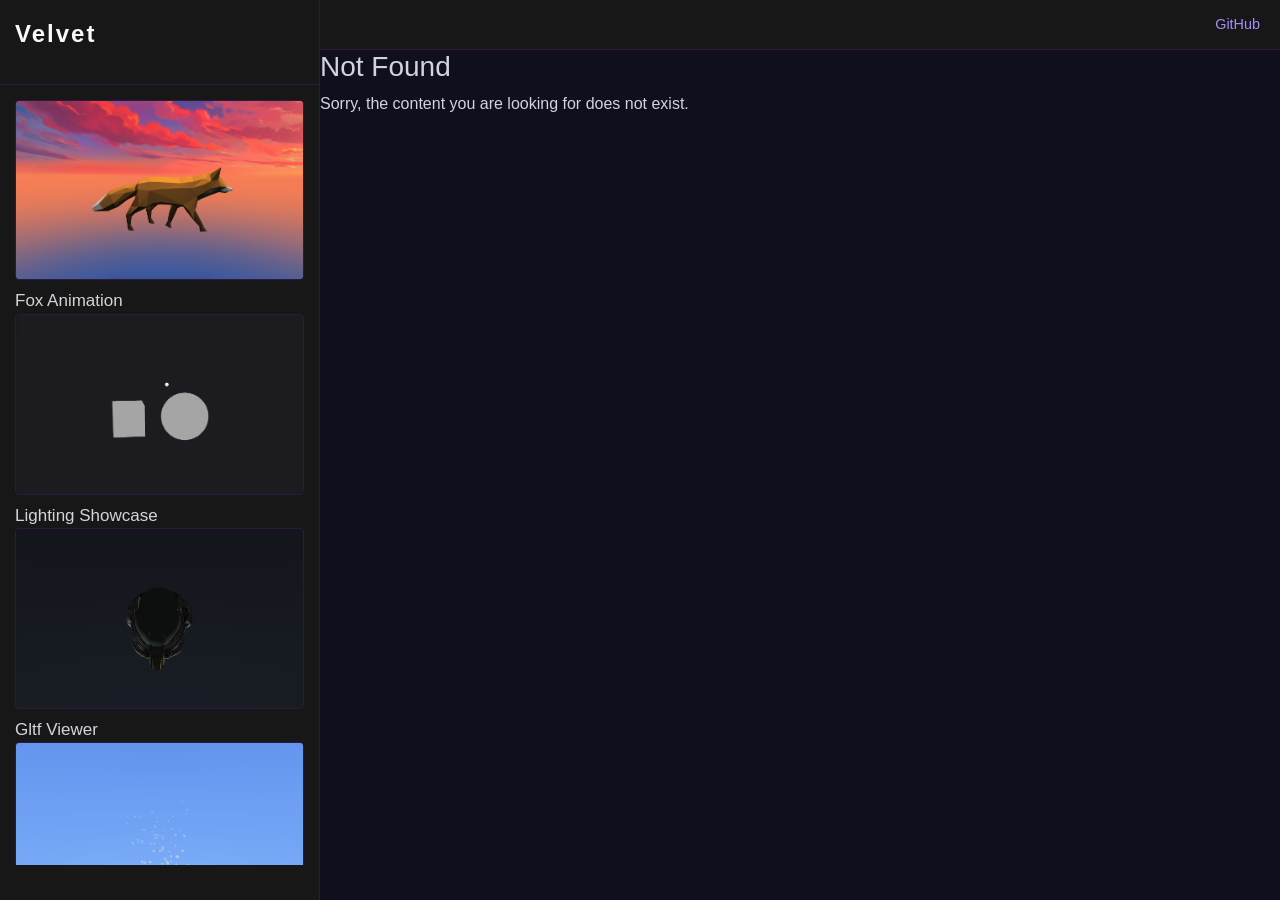
==== commit 5340bc3d: "deploy" ====
--- a/index.html
+++ b/index.html
@@ -6,7 +6,7 @@
     <meta name="viewport" content="width=device-width, initial-scale=1.0" />
     <title>Velvet3D</title>
     <base href="./" />
-    <link href="_framework/dotnet.rqk9fumb7l.js" rel="preload" as="script" fetchpriority="high" crossorigin="anonymous" integrity="sha256-vWfWG7lwnC61i2TmfzYBYcNCSAWx7YUZUuj6ThU9o4A=" />
+    <link href="_framework/dotnet.0apeazc8ac.js" rel="preload" as="script" fetchpriority="high" crossorigin="anonymous" integrity="sha256-iBLQtoMN+oqJnOatWsy6TrBpJGABLf0KMEf2rkTvR2E=" />
     <link rel="stylesheet" href="lib/bootstrap/dist/css/bootstrap.min.css" />
     <link rel="stylesheet" href="css/app.css" />
     <link rel="stylesheet" href="css/scenes.css" />
@@ -15,18 +15,18 @@
     <script type="importmap">{
   "imports": {
     "./_framework/blazor.webassembly.js": "./_framework/blazor.webassembly.66stpp682q.js",
+    "./_framework/dotnet.js": "./_framework/dotnet.0apeazc8ac.js",
     "./_framework/dotnet.native.js": "./_framework/dotnet.native.mx9wzm9o5h.js",
-    "./_framework/dotnet.js": "./_framework/dotnet.rqk9fumb7l.js",
     "./_framework/dotnet.runtime.js": "./_framework/dotnet.runtime.2zl32tp6ah.js"
   },
   "scopes": {},
   "integrity": {
     "./_framework/blazor.webassembly.66stpp682q.js": "sha256-3lCWrko3zwspV40aQhs2S/IMkRSarnHRKIdkHhuXIBA=",
     "./_framework/blazor.webassembly.js": "sha256-3lCWrko3zwspV40aQhs2S/IMkRSarnHRKIdkHhuXIBA=",
-    "./_framework/dotnet.js": "sha256-vWfWG7lwnC61i2TmfzYBYcNCSAWx7YUZUuj6ThU9o4A=",
+    "./_framework/dotnet.0apeazc8ac.js": "sha256-iBLQtoMN+oqJnOatWsy6TrBpJGABLf0KMEf2rkTvR2E=",
+    "./_framework/dotnet.js": "sha256-iBLQtoMN+oqJnOatWsy6TrBpJGABLf0KMEf2rkTvR2E=",
     "./_framework/dotnet.native.js": "sha256-tlrn00yvndmJzhFdKpELUlytdgWFyGFdTWjI10bgILU=",
     "./_framework/dotnet.native.mx9wzm9o5h.js": "sha256-tlrn00yvndmJzhFdKpELUlytdgWFyGFdTWjI10bgILU=",
-    "./_framework/dotnet.rqk9fumb7l.js": "sha256-vWfWG7lwnC61i2TmfzYBYcNCSAWx7YUZUuj6ThU9o4A=",
     "./_framework/dotnet.runtime.2zl32tp6ah.js": "sha256-/ndm/PF1BeBT5mXzYAES79wNK5sIZIQKAGcUqPL9ZP8=",
     "./_framework/dotnet.runtime.js": "sha256-/ndm/PF1BeBT5mXzYAES79wNK5sIZIQKAGcUqPL9ZP8="
   }
